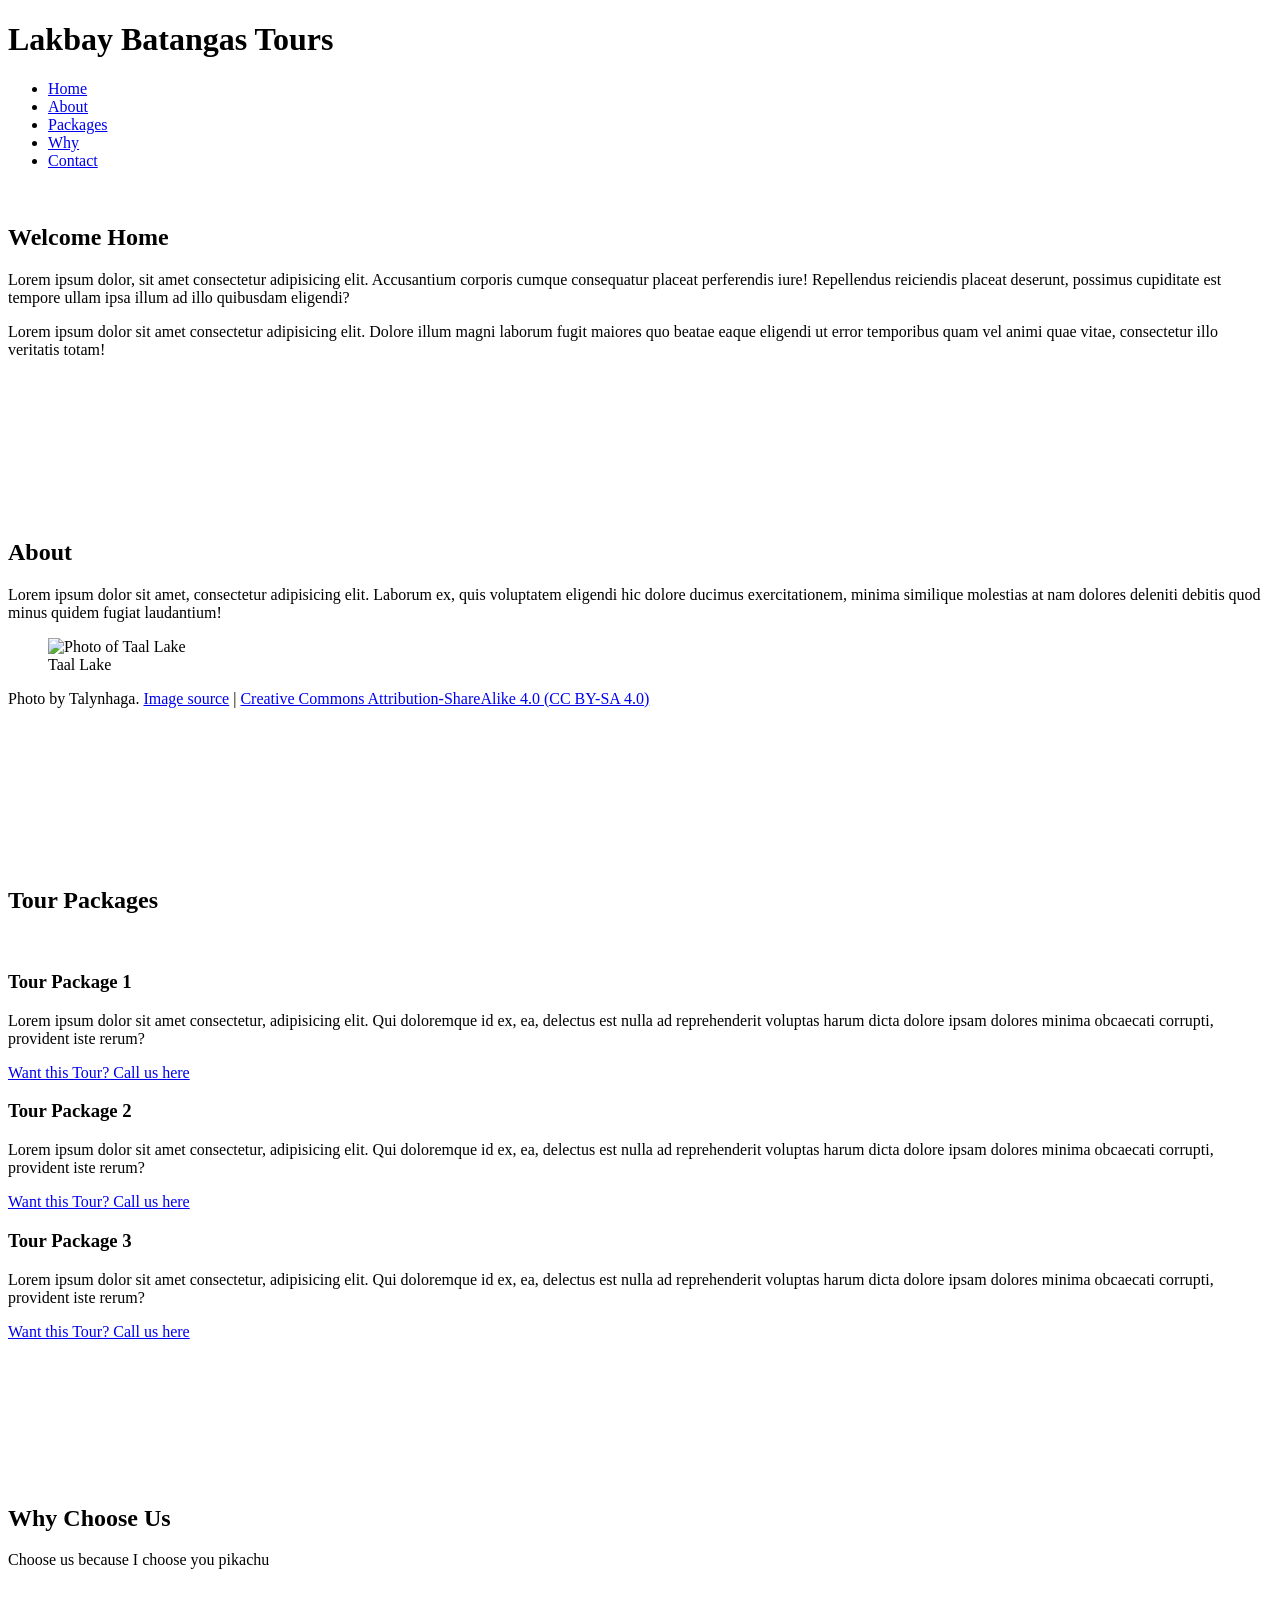
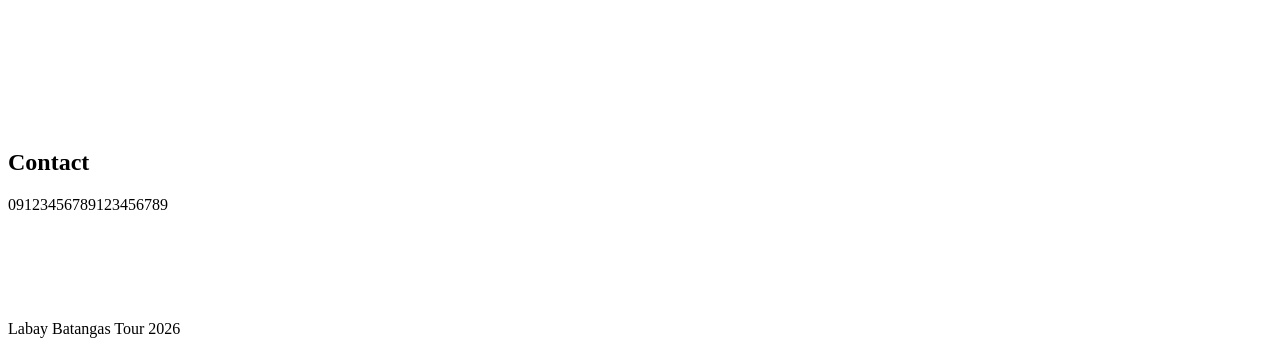
==== lakbaybatangasindex.html @ e758342a "Added line 39-45 built one meaningful about section" ====
<!DOCTYPE html>
<html>
    <head>
        <meta charset="UTF-8"
        <meta name="viewport" content="width=device-width, initial-scale=1.0">
        <title>Lakbay Batangas Tours</title>
    </head>
    <header>
        <h1>Lakbay Batangas Tours</h1>
        <nav aria-label="Main Navigation">
            <ul>
                <li><a href="#home">Home</a></li>
                <li><a href="#about">About</a></li>
                <li><a href="#packages">Packages</a></li>
                <li><a href="#why">Why</a></li>
                <li><a href="#contact">Contact</a></li>
            </ul>
        </nav>
    </header>
            <br>
    <body>
        <section id="home">
                <h2>Welcome Home</h2>
                    <p>Lorem ipsum dolor, sit amet consectetur adipisicing elit. Accusantium corporis cumque consequatur placeat perferendis iure! Repellendus reiciendis placeat deserunt, possimus cupiditate est tempore ullam ipsa illum ad illo quibusdam eligendi?</p>
                    <p>Lorem ipsum dolor sit amet consectetur adipisicing elit. Dolore illum magni laborum fugit maiores quo beatae eaque eligendi ut error temporibus quam vel animi quae vitae, consectetur illo veritatis totam!</p>
        </section>
            <br>
            <br>
            <br>
            <br>
            <br>
            <br>
            <br>
            <br>        
        <section id="about">
                <h2>About</h2>
                    <p>Lorem ipsum dolor sit amet, consectetur adipisicing elit. Laborum ex, quis voluptatem eligendi hic dolore ducimus exercitationem, minima similique molestias at nam dolores deleniti debitis quod minus quidem fugiat laudantium! </p>
                    <figure>
                    <img src="/home/etsi/kart-worksheet1/lakbay-batangas-tours/assets/images/taal-lake.jpg" alt="Photo of Taal Lake" width="360" height="275">
                     <figcaption>Taal Lake</figcaption>
                     </figure>
                    <p>Photo by Talynhaga.
                            <a href="https://commons.wikimedia.org/wiki/File:Taal_Lake.jpg">Image source</a> | <a href="https://creativecommons.org/licenses/by-sa/4.0/">Creative Commons Attribution-ShareAlike 4.0 (CC BY-SA 4.0)</a>
                    </p>
        </section>
            <br>
            <br>
            <br>
            <br>
            <br>
            <br>
            <br>
            <br>
        <section id="packages">
            <h2>Tour Packages</h2>
            <br>

                <h3>Tour Package 1</h3>
                    <p>Lorem ipsum dolor sit amet consectetur, adipisicing elit. Qui doloremque id ex, ea, delectus est nulla ad reprehenderit voluptas harum dicta dolore ipsam dolores minima obcaecati corrupti, provident iste rerum?</p>
                        <a href="#contact">Want this Tour? Call us here</a>
                <h3>Tour Package 2</h3>
                    <p>Lorem ipsum dolor sit amet consectetur, adipisicing elit. Qui doloremque id ex, ea, delectus est nulla ad reprehenderit voluptas harum dicta dolore ipsam dolores minima obcaecati corrupti, provident iste rerum?</p>
                        <a href="#contact">Want this Tour? Call us here</a>
                <h3>Tour Package 3</h3>
                    <p>Lorem ipsum dolor sit amet consectetur, adipisicing elit. Qui doloremque id ex, ea, delectus est nulla ad reprehenderit voluptas harum dicta dolore ipsam dolores minima obcaecati corrupti, provident iste rerum?</p>
                        <a href="#contact">Want this Tour? Call us here</a>
         </section>
            <br>
            <br>
            <br>
            <br>
            <br>
            <br>
            <br>
            <br>
        <section id="why">
                <h2>Why Choose Us</h2>
                    <p>Choose us because I choose you pikachu</p>
        </section>
            <br>
            <br>
            <br>
            <br>
            <br>
            <br>
            <br>
            <br>
        <section id="contact">
                <h2>Contact</h2>
                    <p>09123456789123456789</p>
        </section>

    </body>
            <br>
            <br>
            <br>
            <br>
            <br>
    <footer>Labay Batangas Tour 2026</footer>

</html>
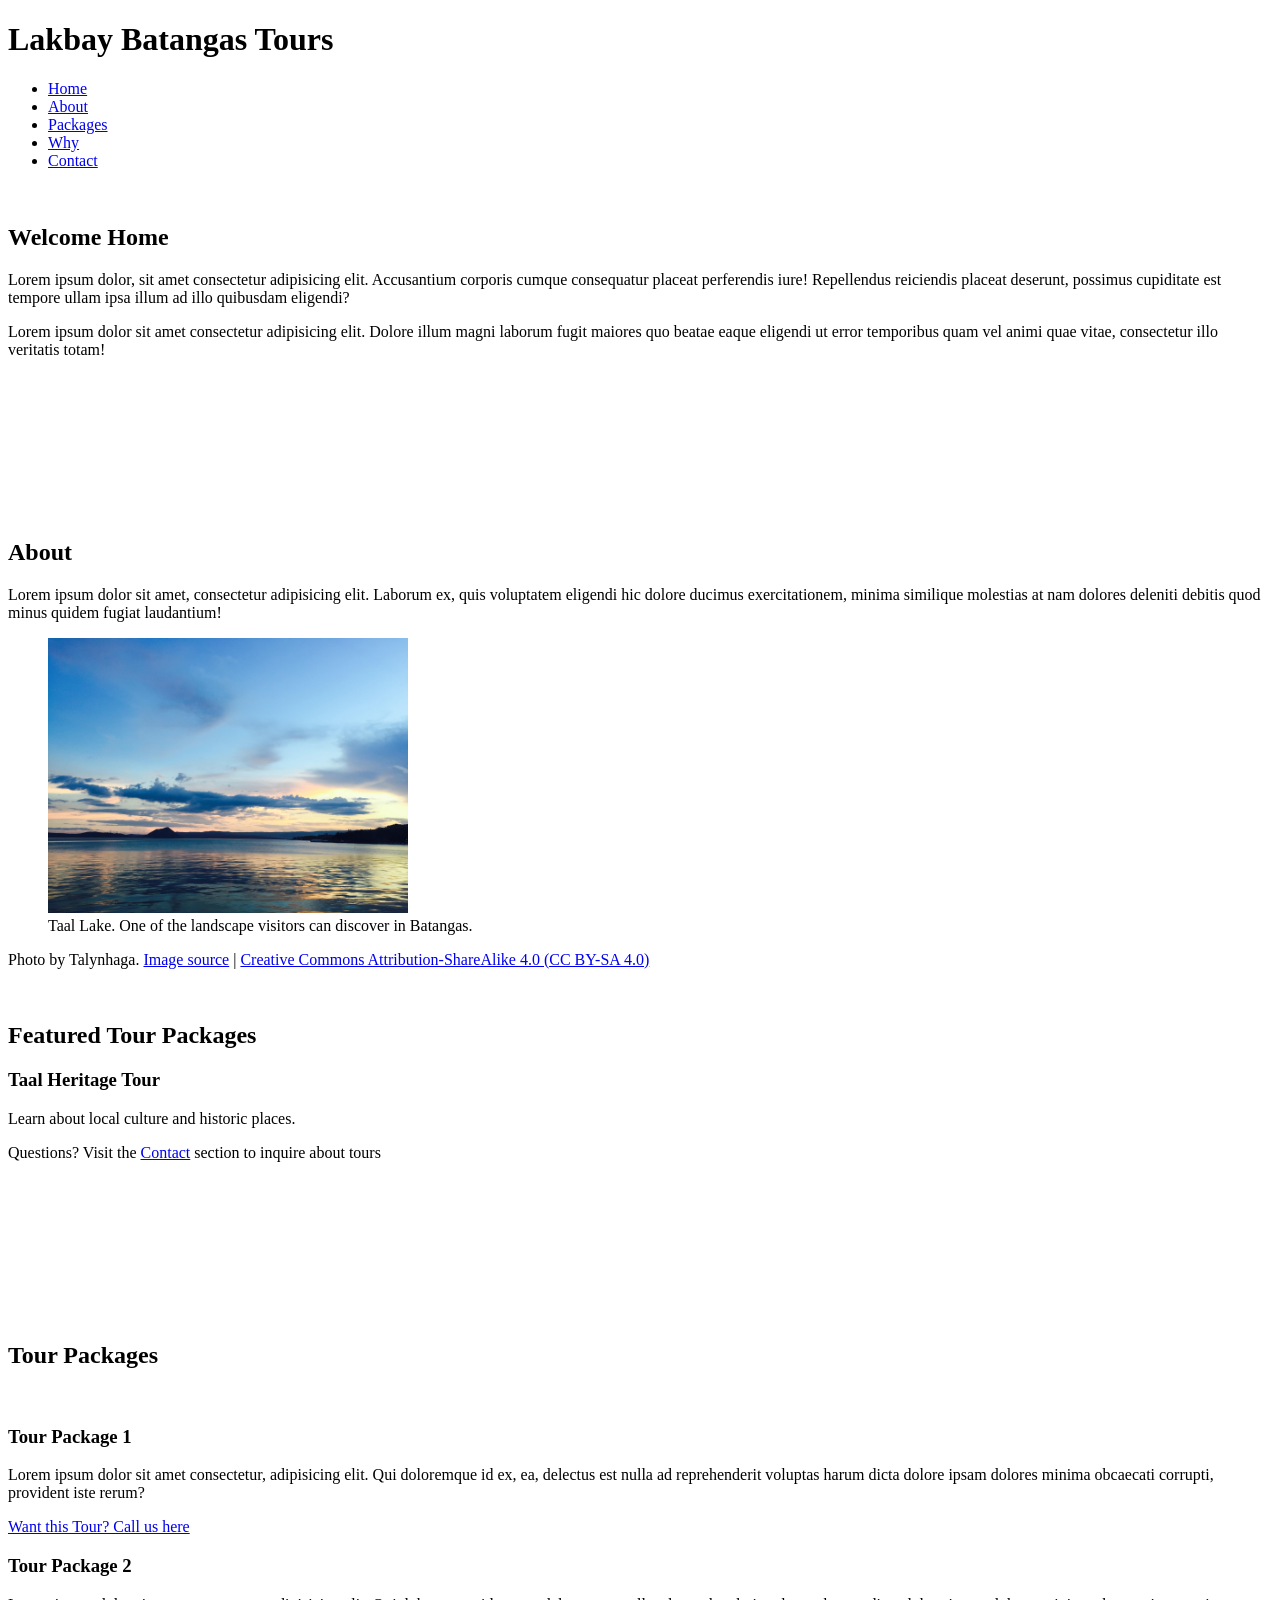
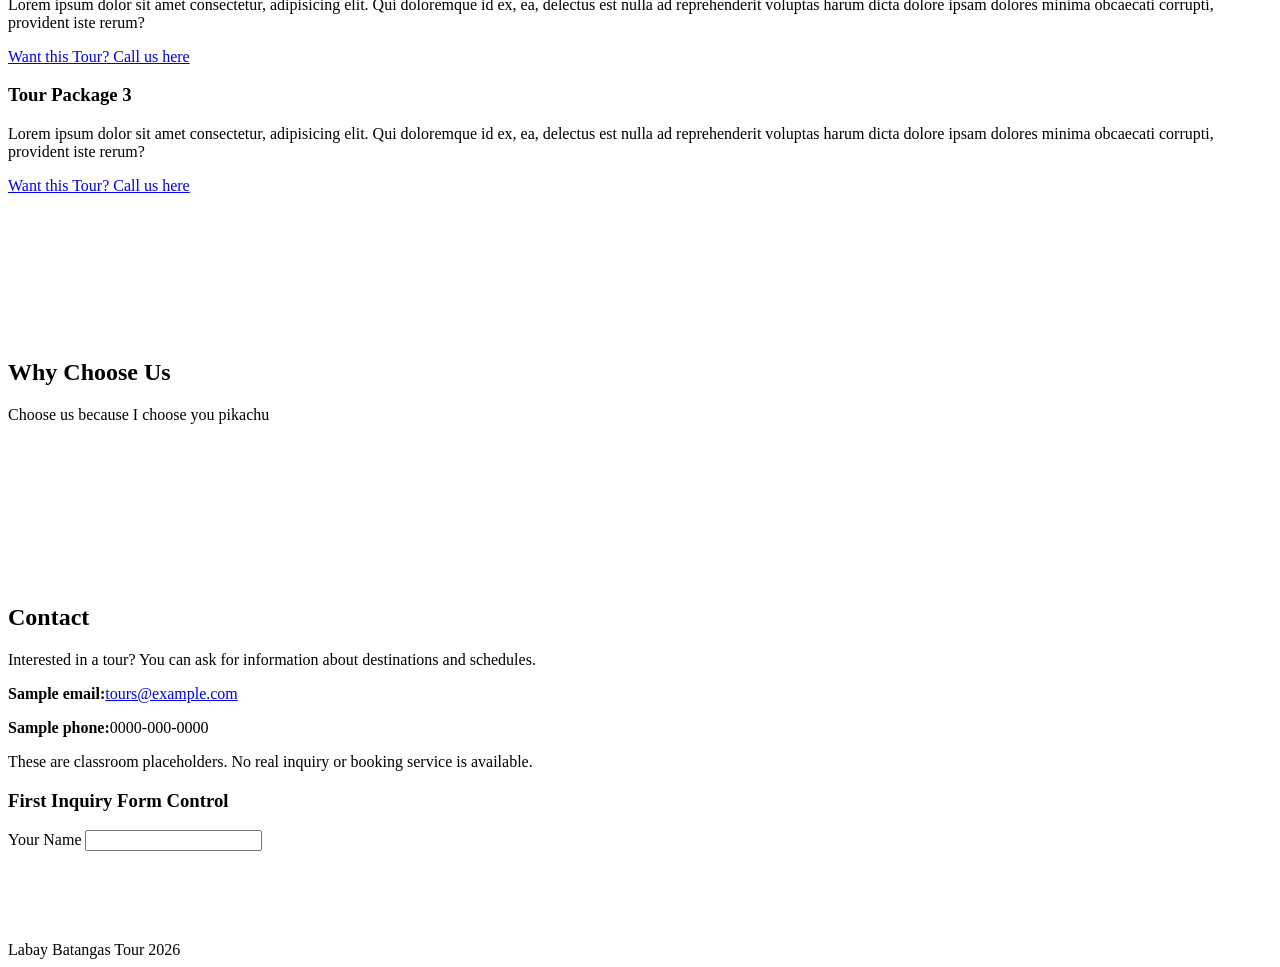
==== commit 27f24815: "One usable, labeled name field" ====
--- a/lakbaybatangasindex.html
+++ b/lakbaybatangasindex.html
@@ -37,12 +37,17 @@
                 <h2>About</h2>
                     <p>Lorem ipsum dolor sit amet, consectetur adipisicing elit. Laborum ex, quis voluptatem eligendi hic dolore ducimus exercitationem, minima similique molestias at nam dolores deleniti debitis quod minus quidem fugiat laudantium! </p>
                     <figure>
-                    <img src="/home/etsi/kart-worksheet1/lakbay-batangas-tours/assets/images/taal-lake.jpg" alt="Photo of Taal Lake" width="360" height="275">
-                     <figcaption>Taal Lake</figcaption>
+                    <img src="assets/images/taal-lake.jpg" alt="Photo of Taal Lake" width="360" height="275">
+                     <figcaption>Taal Lake. One of the landscape visitors can discover in Batangas.</figcaption>
                      </figure>
                     <p>Photo by Talynhaga.
                             <a href="https://commons.wikimedia.org/wiki/File:Taal_Lake.jpg">Image source</a> | <a href="https://creativecommons.org/licenses/by-sa/4.0/">Creative Commons Attribution-ShareAlike 4.0 (CC BY-SA 4.0)</a>
                     </p>
+            <br>
+                    <h2>Featured Tour Packages</h2>
+                    <h3>Taal Heritage Tour</h3>
+                    <p>Learn about local culture and historic places.</p>
+                    <p>Questions? Visit the <a href="#contact">Contact</a> section to inquire about tours</p>
         </section>
             <br>
             <br>
@@ -55,16 +60,21 @@
         <section id="packages">
             <h2>Tour Packages</h2>
             <br>
-
-                <h3>Tour Package 1</h3>
-                    <p>Lorem ipsum dolor sit amet consectetur, adipisicing elit. Qui doloremque id ex, ea, delectus est nulla ad reprehenderit voluptas harum dicta dolore ipsam dolores minima obcaecati corrupti, provident iste rerum?</p>
+                <article class="Tour Packages">
+                    <h3>Tour Package 1</h3>
+                        <p>Lorem ipsum dolor sit amet consectetur, adipisicing elit. Qui doloremque id ex, ea, delectus est nulla ad reprehenderit voluptas harum dicta dolore ipsam dolores minima obcaecati corrupti, provident iste rerum?</p>
                         <a href="#contact">Want this Tour? Call us here</a>
-                <h3>Tour Package 2</h3>
-                    <p>Lorem ipsum dolor sit amet consectetur, adipisicing elit. Qui doloremque id ex, ea, delectus est nulla ad reprehenderit voluptas harum dicta dolore ipsam dolores minima obcaecati corrupti, provident iste rerum?</p>
+                </article>
+                <article class="Tour Packages">
+                    <h3>Tour Package 2</h3>
+                        <p>Lorem ipsum dolor sit amet consectetur, adipisicing elit. Qui doloremque id ex, ea, delectus est nulla ad reprehenderit voluptas harum dicta dolore ipsam dolores minima obcaecati corrupti, provident iste rerum?</p>
                         <a href="#contact">Want this Tour? Call us here</a>
-                <h3>Tour Package 3</h3>
-                    <p>Lorem ipsum dolor sit amet consectetur, adipisicing elit. Qui doloremque id ex, ea, delectus est nulla ad reprehenderit voluptas harum dicta dolore ipsam dolores minima obcaecati corrupti, provident iste rerum?</p>
+                </article>
+                <article class="Tour Packages">
+                    <h3>Tour Package 3</h3>
+                        <p>Lorem ipsum dolor sit amet consectetur, adipisicing elit. Qui doloremque id ex, ea, delectus est nulla ad reprehenderit voluptas harum dicta dolore ipsam dolores minima obcaecati corrupti, provident iste rerum?</p>
                         <a href="#contact">Want this Tour? Call us here</a>
+                </article>
          </section>
             <br>
             <br>
@@ -88,7 +98,15 @@
             <br>
         <section id="contact">
                 <h2>Contact</h2>
-                    <p>09123456789123456789</p>
+                    <p> Interested in a tour? You can ask for information about destinations and schedules.</p>
+                    <p><strong>Sample email:</strong><a href="tours@example.com">tours@example.com</a></p>
+                    <p><strong>Sample phone:</strong>0000-000-0000</p>
+                    <p>These are classroom placeholders. No real inquiry or booking service is available.</p>
+                    <h3>First Inquiry Form Control</h3>
+                         <form action="#contact" method="get">
+                        <label for="vistor-name">Your Name</label>
+                        <input id="visitor-name" name="visitor_name" type="text">
+                    </form>
         </section>
 
     </body>
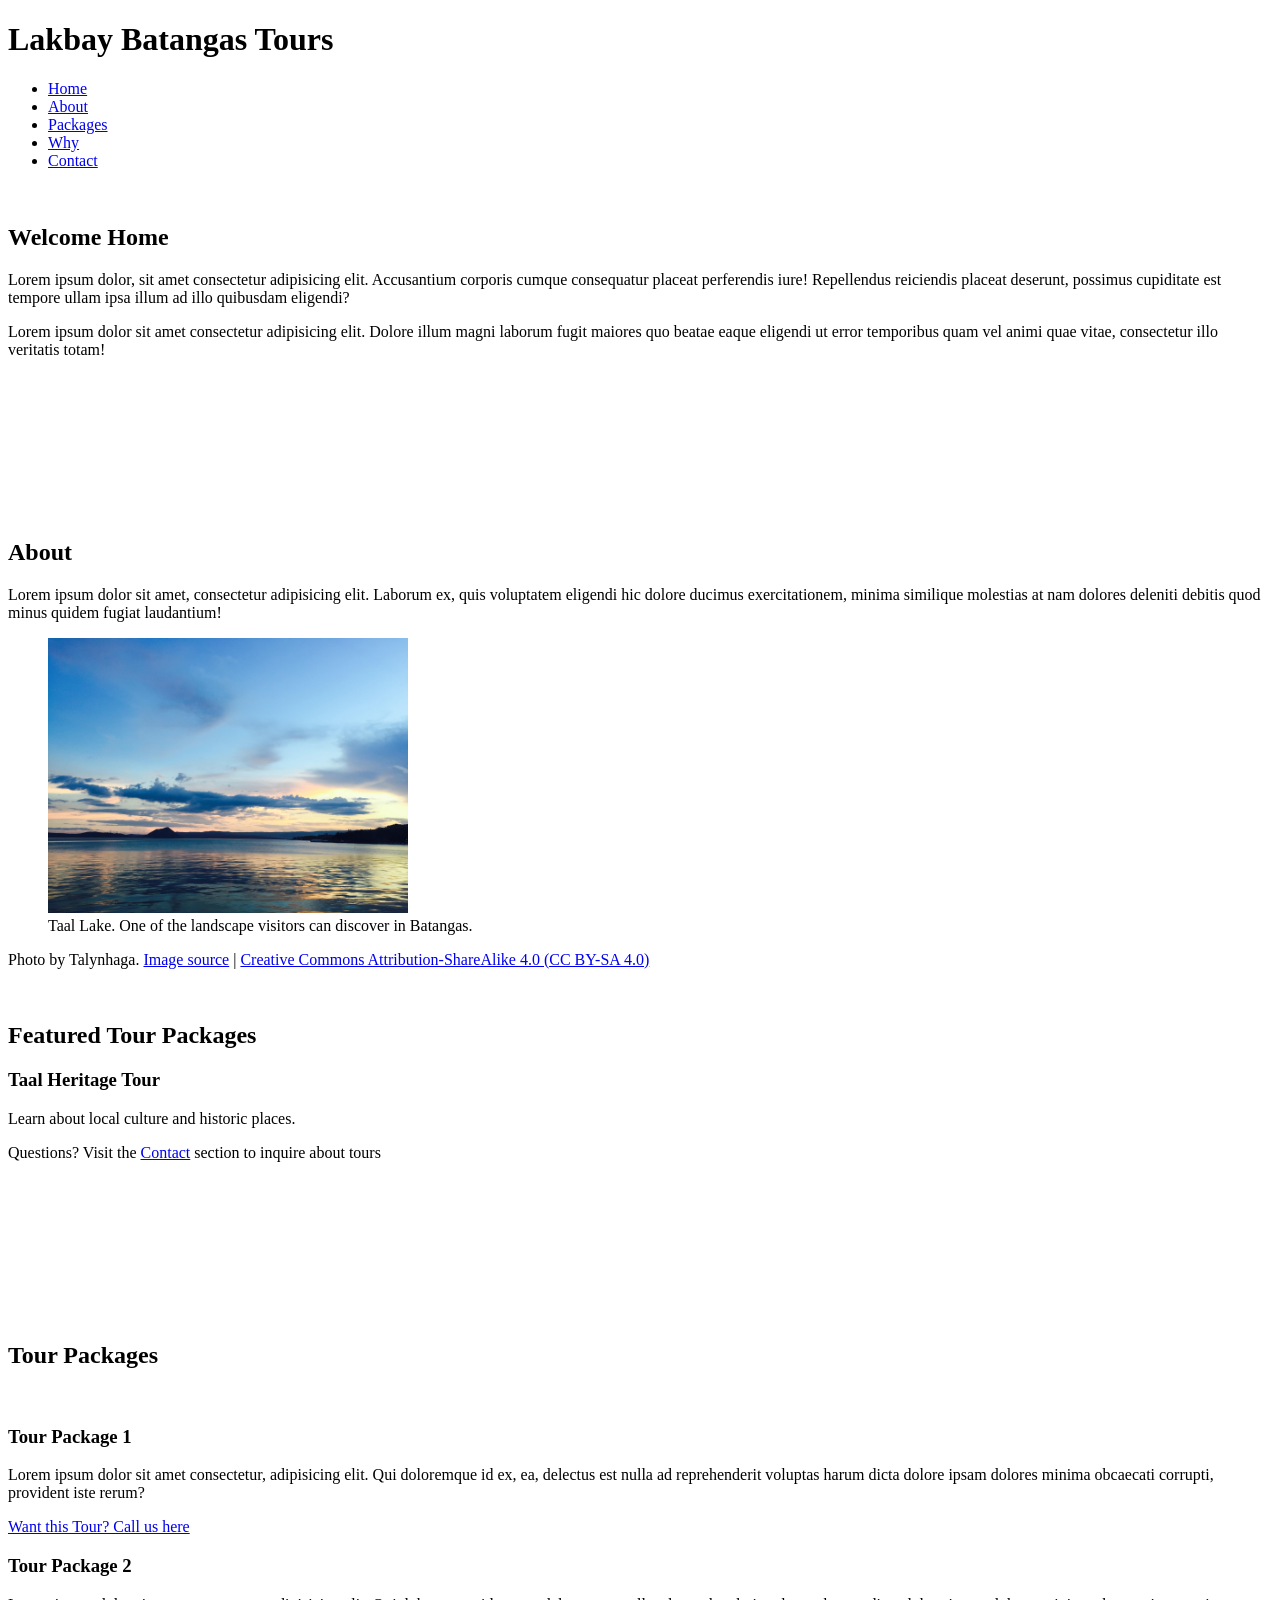
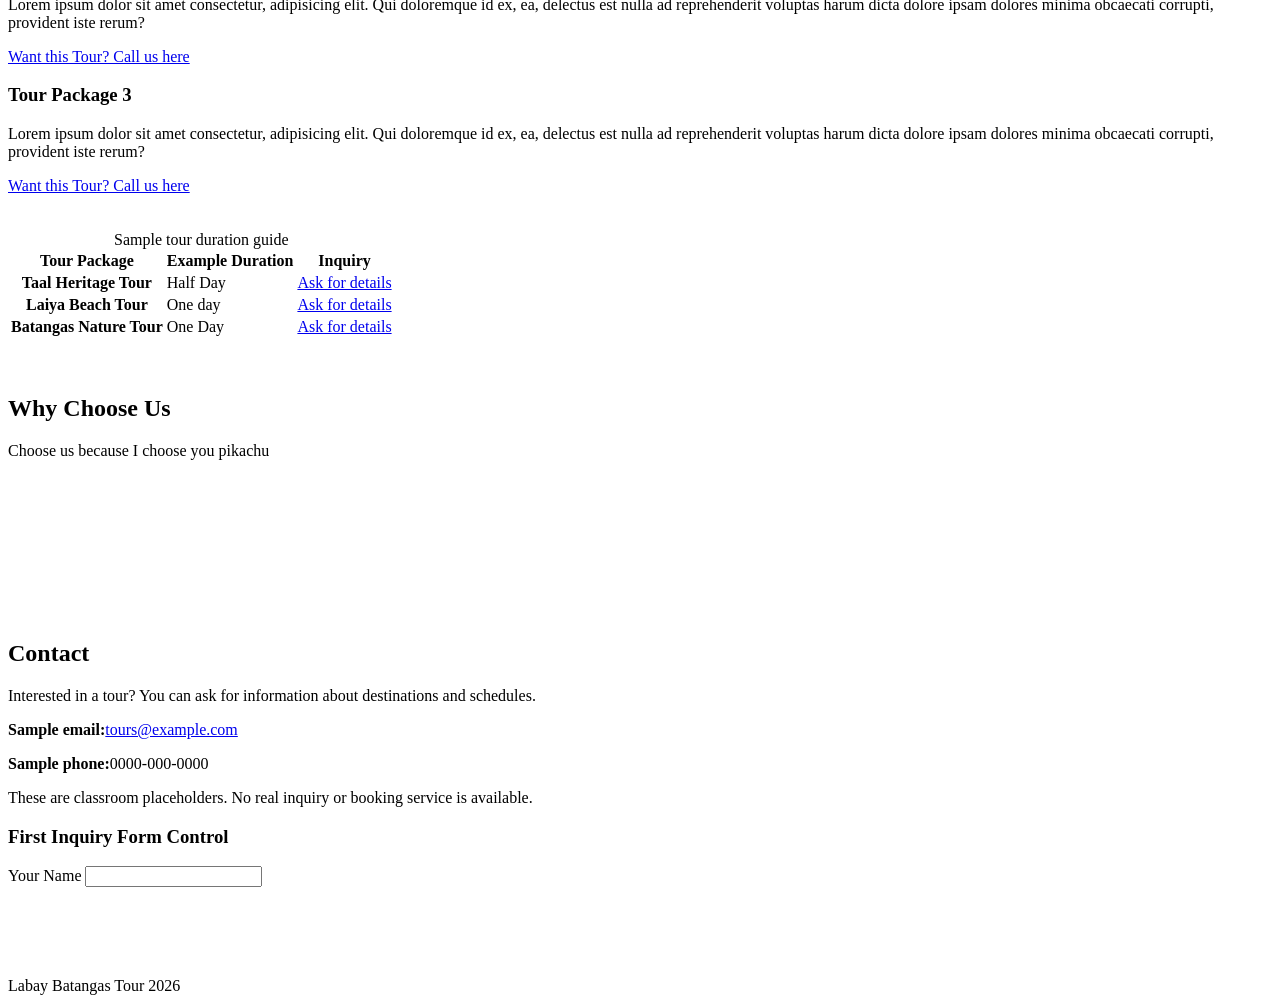
==== commit 6844c133: "Tour Comparison and made the links work" ====
--- a/lakbaybatangasindex.html
+++ b/lakbaybatangasindex.html
@@ -78,10 +78,29 @@
          </section>
             <br>
             <br>
-            <br>
-            <br>
-            <br>
-            <br>
+                <table>
+                    <caption>Sample tour duration guide</caption>
+                    <tr>
+                        <th scope="row">Tour Package</th>
+                        <th scope="row">Example Duration</th>
+                        <th scope="row">Inquiry</th>
+                    </tr>
+                    <tr>
+                        <th scope="col">Taal Heritage Tour</th>
+                        <td>Half Day</td>
+                        <td><a href="#contact">Ask for details</a></td>
+                    </tr>
+                    <tr>
+                        <th scope="col">Laiya Beach Tour</th>
+                        <td>One day</td>
+                        <td><a href="#contact">Ask for details</a></td>
+                    </tr>
+                    <tr>
+                        <th scope="col">Batangas Nature Tour</th>
+                        <td>One Day</td>
+                        <td><a href="#contact">Ask for details</a></td>
+                    </tr>
+                </table>
             <br>
             <br>
         <section id="why">
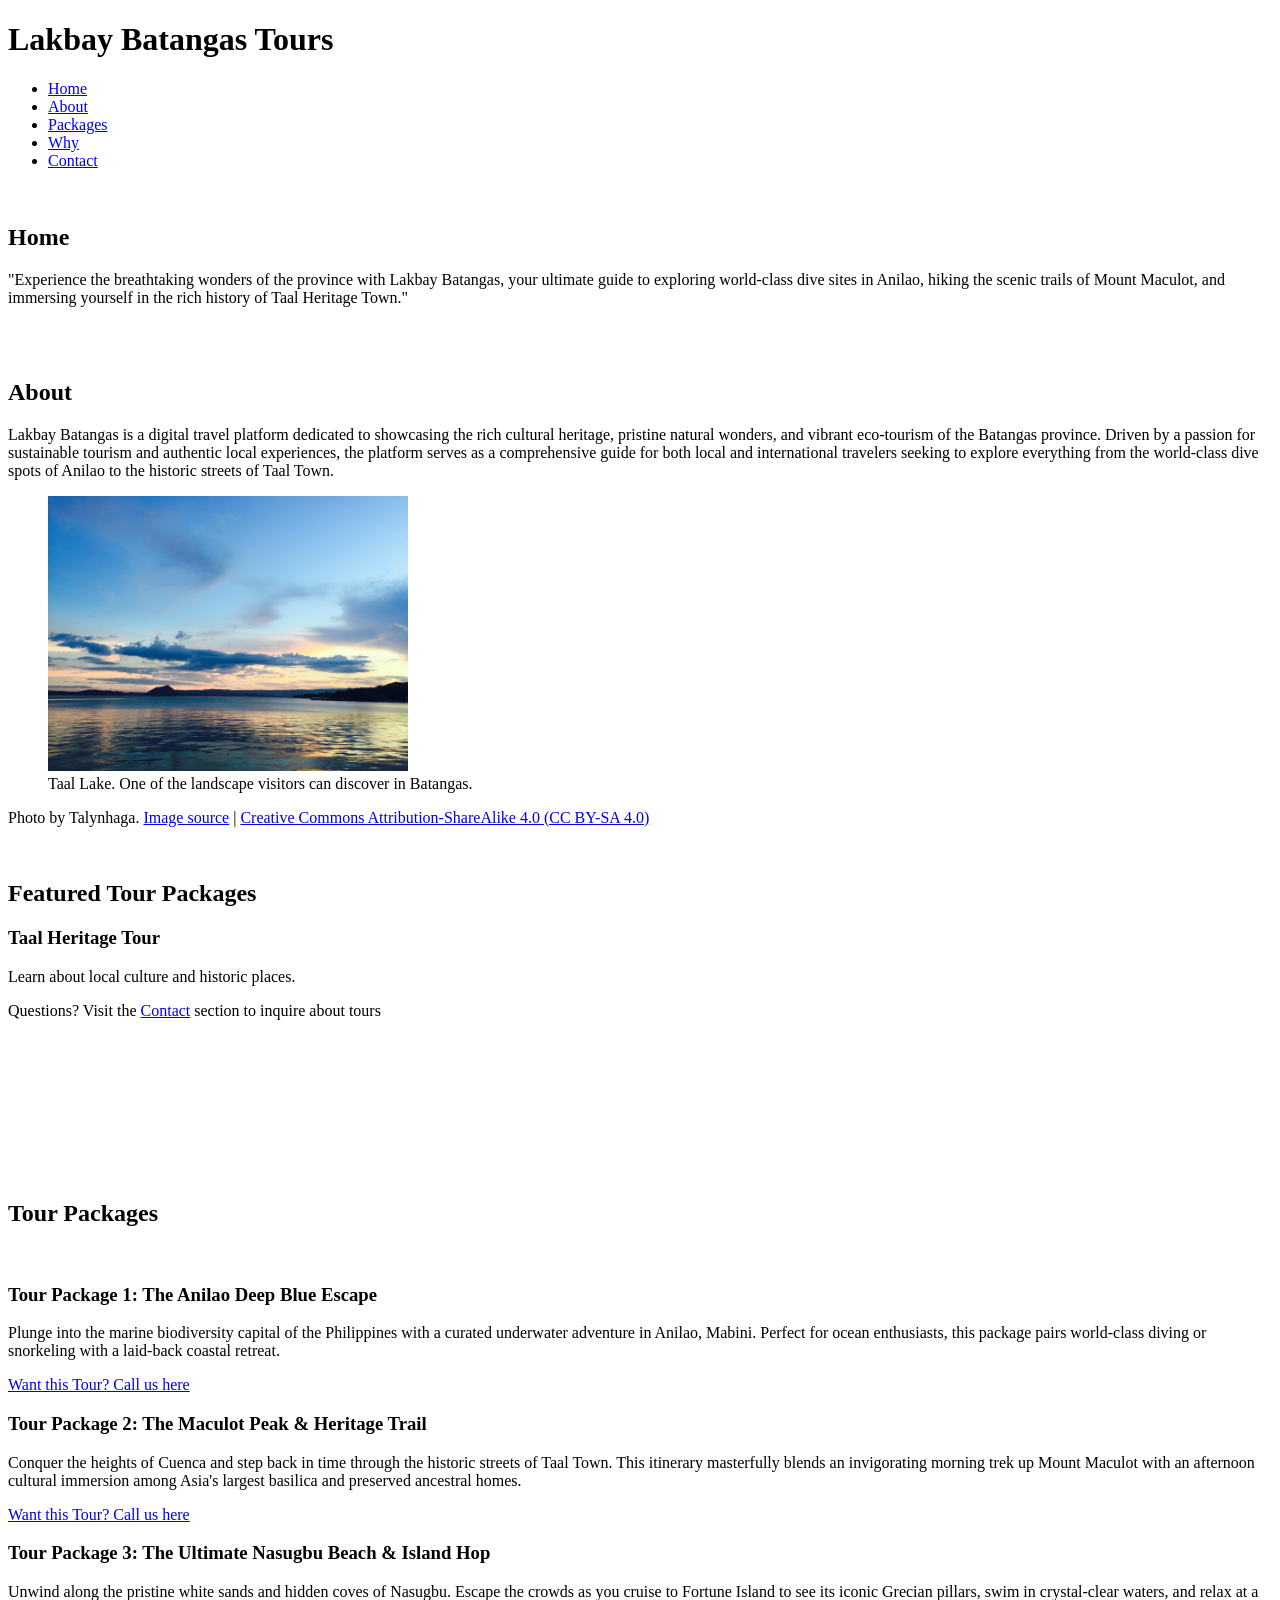
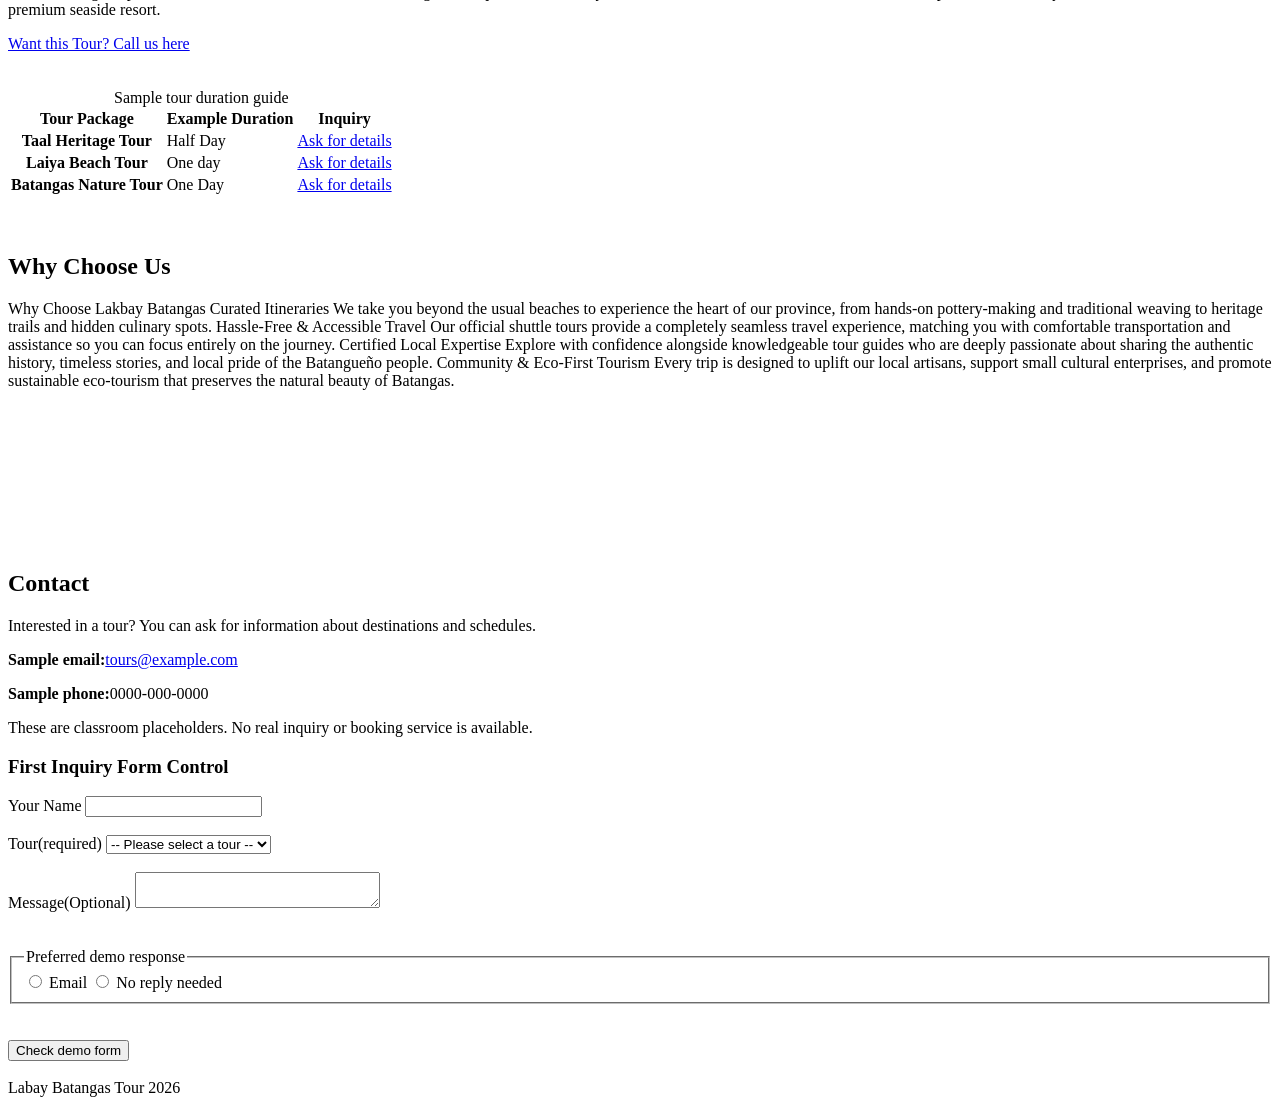
==== commit 85b807ba: "Added dropdown, textfield, radio type option and a button" ====
--- a/lakbaybatangasindex.html
+++ b/lakbaybatangasindex.html
@@ -21,25 +21,18 @@
             <br>
     <body>
         <section id="home">
-                <h2>Welcome Home</h2>
-                    <p>Lorem ipsum dolor, sit amet consectetur adipisicing elit. Accusantium corporis cumque consequatur placeat perferendis iure! Repellendus reiciendis placeat deserunt, possimus cupiditate est tempore ullam ipsa illum ad illo quibusdam eligendi?</p>
-                    <p>Lorem ipsum dolor sit amet consectetur adipisicing elit. Dolore illum magni laborum fugit maiores quo beatae eaque eligendi ut error temporibus quam vel animi quae vitae, consectetur illo veritatis totam!</p>
+                <h2>Home</h2>
+                <p>"Experience the breathtaking wonders of the province with Lakbay Batangas, your ultimate guide to exploring world-class dive sites in Anilao, hiking the scenic trails of Mount Maculot, and immersing yourself in the rich history of Taal Heritage Town."</p>        
         </section>
             <br>
-            <br>
-            <br>
-            <br>
-            <br>
-            <br>
-            <br>
-            <br>        
+            <br>      
         <section id="about">
                 <h2>About</h2>
-                    <p>Lorem ipsum dolor sit amet, consectetur adipisicing elit. Laborum ex, quis voluptatem eligendi hic dolore ducimus exercitationem, minima similique molestias at nam dolores deleniti debitis quod minus quidem fugiat laudantium! </p>
-                    <figure>
+                    <p>Lakbay Batangas is a digital travel platform dedicated to showcasing the rich cultural heritage, pristine natural wonders, and vibrant eco-tourism of the Batangas province. Driven by a passion for sustainable tourism and authentic local experiences, the platform serves as a comprehensive guide for both local and international travelers seeking to explore everything from the world-class dive spots of Anilao to the historic streets of Taal Town.</p>
+                <figure>
                     <img src="assets/images/taal-lake.jpg" alt="Photo of Taal Lake" width="360" height="275">
-                     <figcaption>Taal Lake. One of the landscape visitors can discover in Batangas.</figcaption>
-                     </figure>
+                            <figcaption>Taal Lake. One of the landscape visitors can discover in Batangas.</figcaption>
+               </figure>
                     <p>Photo by Talynhaga.
                             <a href="https://commons.wikimedia.org/wiki/File:Taal_Lake.jpg">Image source</a> | <a href="https://creativecommons.org/licenses/by-sa/4.0/">Creative Commons Attribution-ShareAlike 4.0 (CC BY-SA 4.0)</a>
                     </p>
@@ -61,19 +54,19 @@
             <h2>Tour Packages</h2>
             <br>
                 <article class="Tour Packages">
-                    <h3>Tour Package 1</h3>
-                        <p>Lorem ipsum dolor sit amet consectetur, adipisicing elit. Qui doloremque id ex, ea, delectus est nulla ad reprehenderit voluptas harum dicta dolore ipsam dolores minima obcaecati corrupti, provident iste rerum?</p>
-                        <a href="#contact">Want this Tour? Call us here</a>
+                    <h3>Tour Package 1: The Anilao Deep Blue Escape</h3>
+                        <p>Plunge into the marine biodiversity capital of the Philippines with a curated underwater adventure in Anilao, Mabini. Perfect for ocean enthusiasts, this package pairs world-class diving or snorkeling with a laid-back coastal retreat.</p>
+                    <a href="#contact">Want this Tour? Call us here</a>
                 </article>
                 <article class="Tour Packages">
-                    <h3>Tour Package 2</h3>
-                        <p>Lorem ipsum dolor sit amet consectetur, adipisicing elit. Qui doloremque id ex, ea, delectus est nulla ad reprehenderit voluptas harum dicta dolore ipsam dolores minima obcaecati corrupti, provident iste rerum?</p>
-                        <a href="#contact">Want this Tour? Call us here</a>
+                    <h3>Tour Package 2: The Maculot Peak & Heritage Trail</h3>
+                        <p>Conquer the heights of Cuenca and step back in time through the historic streets of Taal Town. This itinerary masterfully blends an invigorating morning trek up Mount Maculot with an afternoon cultural immersion among Asia's largest basilica and preserved ancestral homes.</p>
+                    <a href="#contact">Want this Tour? Call us here</a>
                 </article>
                 <article class="Tour Packages">
-                    <h3>Tour Package 3</h3>
-                        <p>Lorem ipsum dolor sit amet consectetur, adipisicing elit. Qui doloremque id ex, ea, delectus est nulla ad reprehenderit voluptas harum dicta dolore ipsam dolores minima obcaecati corrupti, provident iste rerum?</p>
-                        <a href="#contact">Want this Tour? Call us here</a>
+                    <h3>Tour Package 3: The Ultimate Nasugbu Beach & Island Hop</h3>
+                        <p>Unwind along the pristine white sands and hidden coves of Nasugbu. Escape the crowds as you cruise to Fortune Island to see its iconic Grecian pillars, swim in crystal-clear waters, and relax at a premium seaside resort.</p>
+                    <a href="#contact">Want this Tour? Call us here</a>
                 </article>
          </section>
             <br>
@@ -105,7 +98,15 @@
             <br>
         <section id="why">
                 <h2>Why Choose Us</h2>
-                    <p>Choose us because I choose you pikachu</p>
+                    <p>Why Choose Lakbay Batangas
+Curated Itineraries
+We take you beyond the usual beaches to experience the heart of our province, from hands-on pottery-making and traditional weaving to heritage trails and hidden culinary spots.
+Hassle-Free & Accessible Travel
+Our official shuttle tours provide a completely seamless travel experience, matching you with comfortable transportation and assistance so you can focus entirely on the journey.
+Certified Local Expertise
+Explore with confidence alongside knowledgeable tour guides who are deeply passionate about sharing the authentic history, timeless stories, and local pride of the Batangueño people.
+Community & Eco-First Tourism
+Every trip is designed to uplift our local artisans, support small cultural enterprises, and promote sustainable eco-tourism that preserves the natural beauty of Batangas.</p>
         </section>
             <br>
             <br>
@@ -122,18 +123,48 @@
                     <p><strong>Sample phone:</strong>0000-000-0000</p>
                     <p>These are classroom placeholders. No real inquiry or booking service is available.</p>
                     <h3>First Inquiry Form Control</h3>
-                         <form action="#contact" method="get">
-                        <label for="vistor-name">Your Name</label>
-                        <input id="visitor-name" name="visitor_name" type="text">
+
+                    <form action="#contact" method="get">
+                        <label for="visitor-name">Your Name</label>
+                         <input id="visitor-name" name="visitor_name" type="text">
                     </form>
+            <br>
+
+                    <label for="tour(required)">Tour(required)</label>
+                    <select id="tour(required)" name="fruit" required>
+                            <option value="">-- Please select a tour --</option>
+                            <option value="Taal Heritage Tour">Taal Heritage Tour</option>
+                            <option value="Laiya Beach Tour">Laiya Beach Tour</option>
+                            <option value="Batangas Nature Tour">Batangas Nature Tour</option>
+                    </select>
+            <br>
+            <br>
+                    <label for="message(optional)">Message(Optional)</label>
+                    <textarea id="message(optional)" name="message" row="3" cols="28"></textarea>
+                    
+            <br>
+            <br>
+            <br>        
+                    <form>
+                        <fieldset>
+                        <legend>Preferred demo response</legend>
+                        
+                            <input type="radio" id="email" value="email">
+                            <label for="email">Email</label>
+
+                            <input type="radio" id="noreply" value="noreply">
+                            <label for="noreply">No reply needed</label>
+                        </fieldtext>
+                    </form>
+                   
         </section>
-
+            <br>
+            <br>
+                     <button>Check demo form</button>
     </body>
             <br>
             <br>
-            <br>
-            <br>
-            <br>
+            
     <footer>Labay Batangas Tour 2026</footer>
 
 </html>
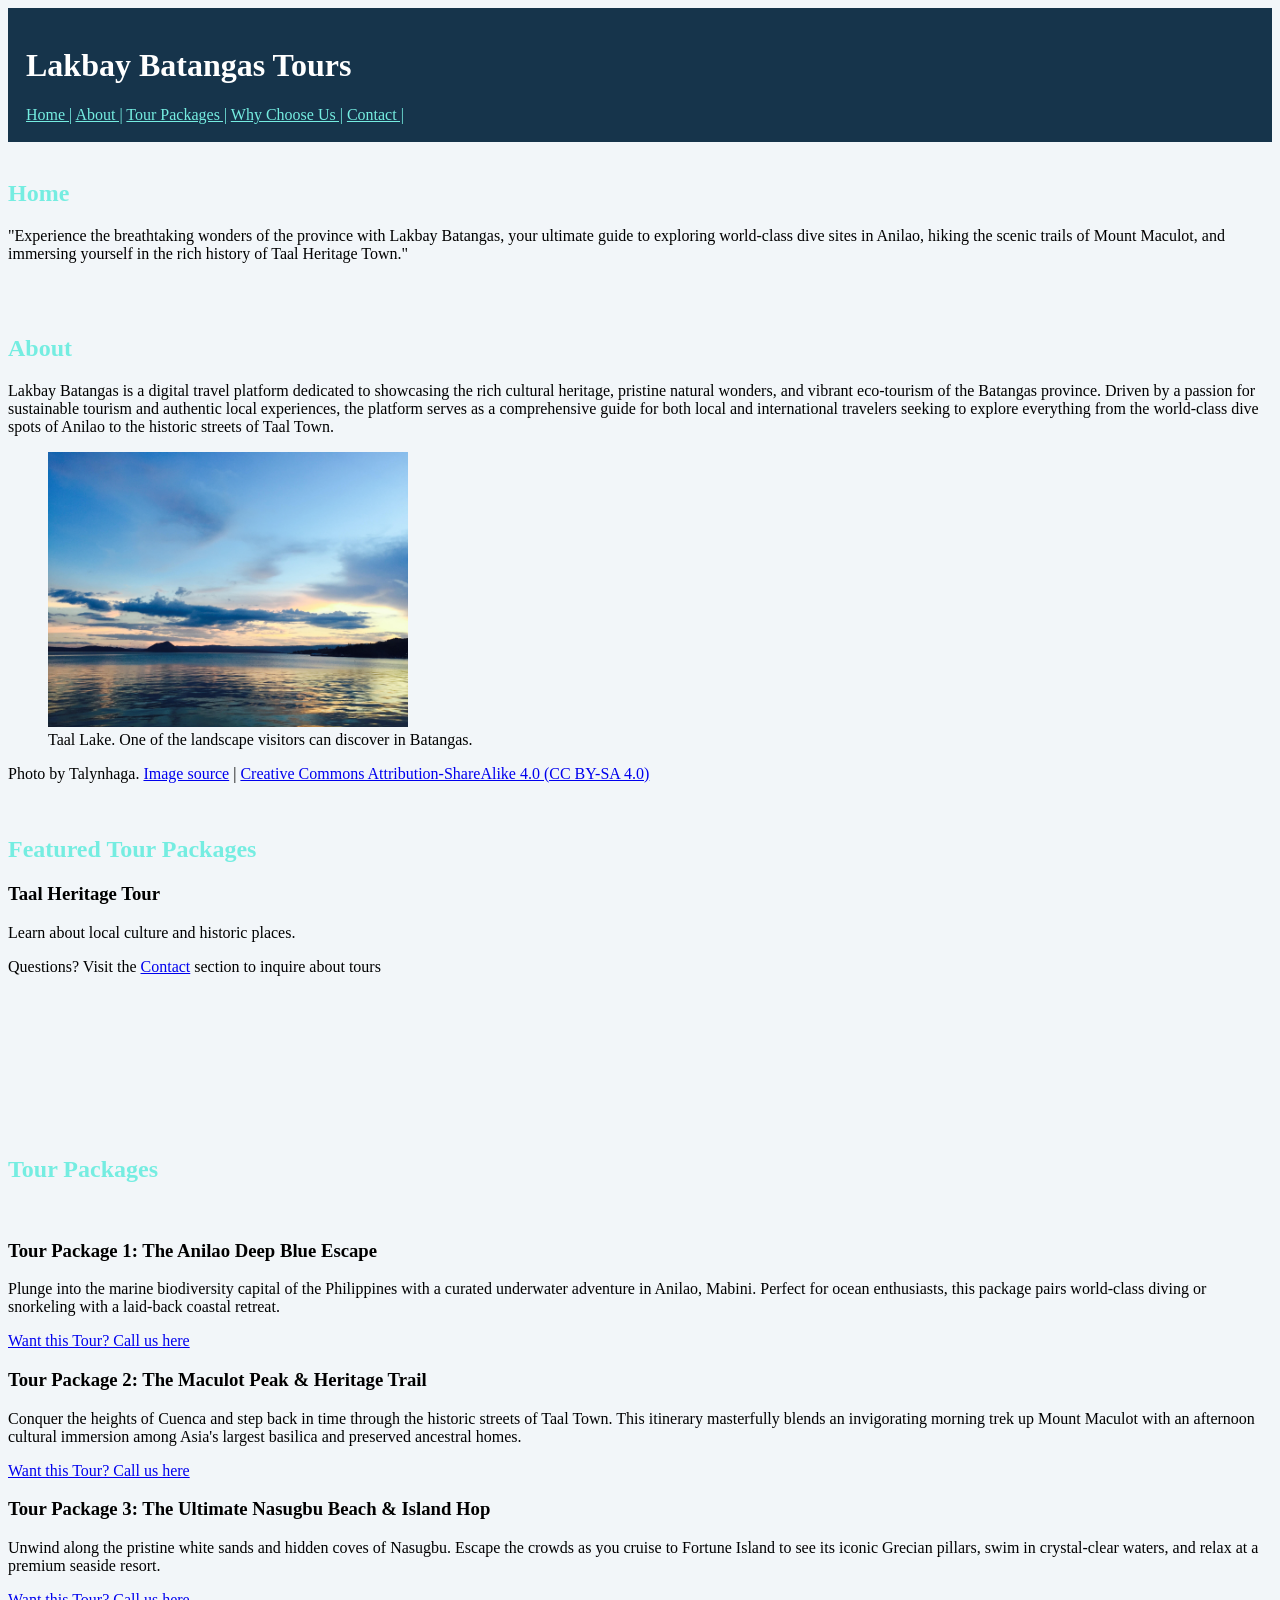
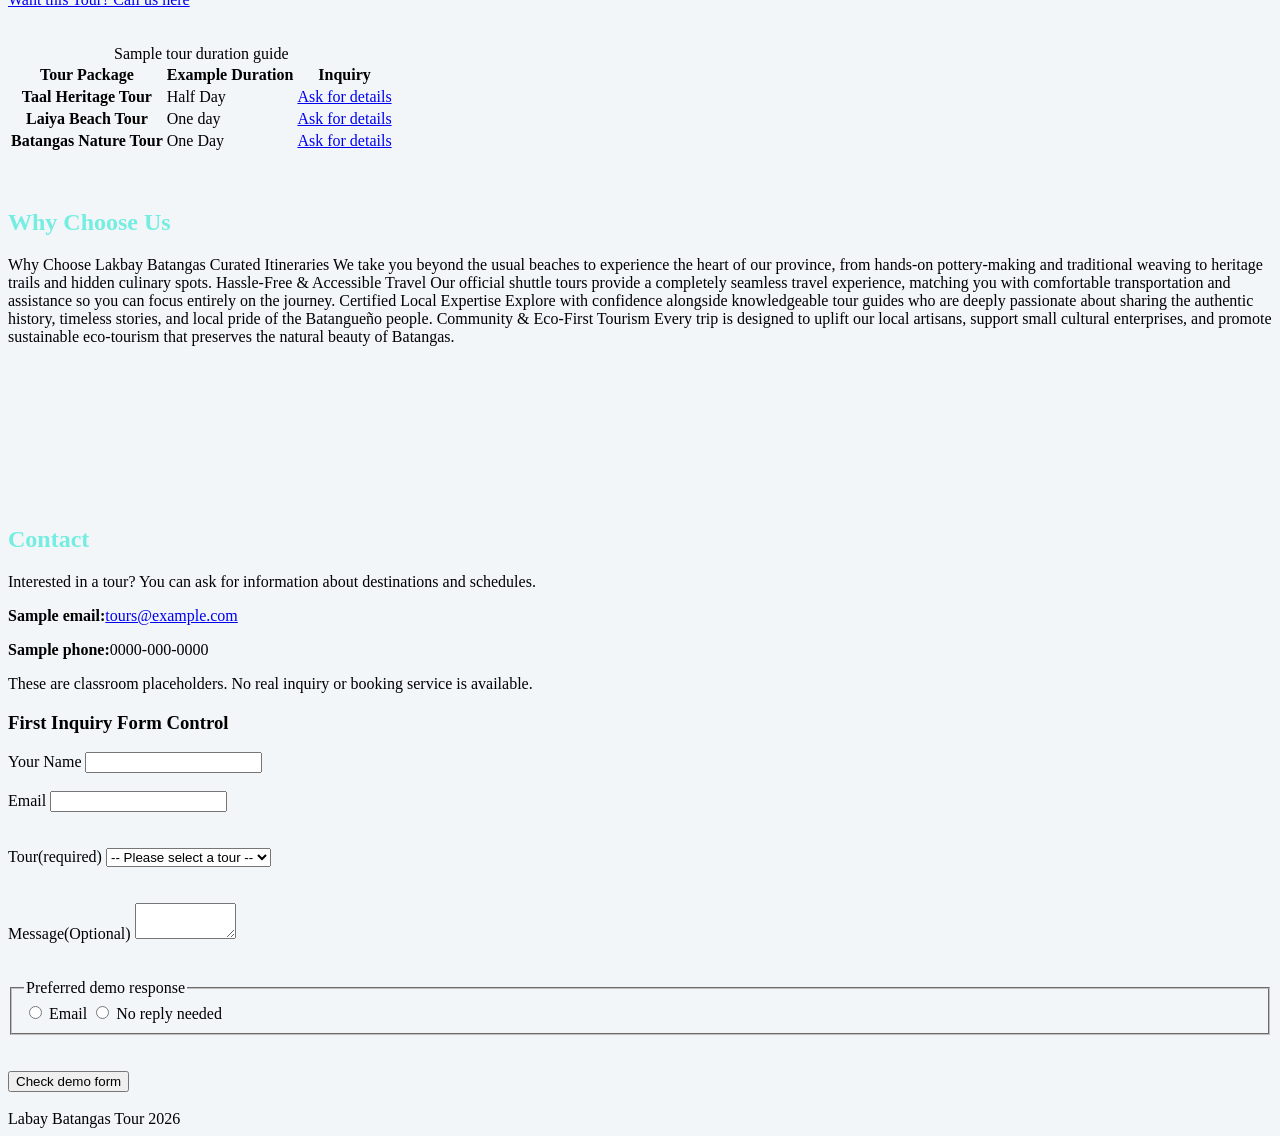
==== commit f77da22d: "Add and connect external stylesheet and matched the reference appearance" ====
--- a/lakbaybatangasindex.html
+++ b/lakbaybatangasindex.html
@@ -9,14 +9,15 @@
     <header>
         <h1>Lakbay Batangas Tours</h1>
         <nav aria-label="Main Navigation">
-            <ul>
-                <li><a href="#home">Home</a></li>
-                <li><a href="#about">About</a></li>
-                <li><a href="#packages">Packages</a></li>
-                <li><a href="#why">Why</a></li>
-                <li><a href="#contact">Contact</a></li>
-            </ul>
+            
+                <a href="#home">Home |</a>
+               <a href="#about">About |</a>
+               <a href="#packages">Tour Packages |</a>
+                <a href="#why">Why Choose Us |</a>
+                <a href="#contact">Contact |</a>
+            
         </nav>
+        <link rel="stylesheet" href="css/style.css">
     </header>
             <br>
     <body>
@@ -126,12 +127,16 @@
 
                     <form action="#contact" method="get">
                         <label for="visitor-name">Your Name</label>
-                         <input id="visitor-name" name="visitor_name" type="text">
-                    </form>
+                         <input id="visitor-name" name="visitor_name" type="text" required>
+            <br>     
             <br>
-
+                        <label for="email">Email</label>
+                         <input id="email" name="visitor_email" type="email" required>
+            <br>
+            <br>
+            <br>
                     <label for="tour(required)">Tour(required)</label>
-                    <select id="tour(required)" name="fruit" required>
+                    <select id="tour(required)" name="tour" required>
                             <option value="">-- Please select a tour --</option>
                             <option value="Taal Heritage Tour">Taal Heritage Tour</option>
                             <option value="Laiya Beach Tour">Laiya Beach Tour</option>
@@ -139,28 +144,31 @@
                     </select>
             <br>
             <br>
+            <br>
                     <label for="message(optional)">Message(Optional)</label>
-                    <textarea id="message(optional)" name="message" row="3" cols="28"></textarea>
+                    <textarea id="message(optional)" name="message" row="50" cols="10"></textarea>
                     
             <br>
             <br>
             <br>        
-                    <form>
+                    
                         <fieldset>
                         <legend>Preferred demo response</legend>
                         
-                            <input type="radio" id="email" value="email">
+                            <input type="radio" id="email" name="options" value="option1" required>
                             <label for="email">Email</label>
 
-                            <input type="radio" id="noreply" value="noreply">
+                            <input type="radio" id="noreply" name="options" value="option2">
                             <label for="noreply">No reply needed</label>
-                        </fieldtext>
-                    </form>
+                       
+                        </fieldset>
+                    
                    
         </section>
             <br>
             <br>
-                     <button>Check demo form</button>
+                     <button type="submit">Check demo form</button>
+                     </form>
     </body>
             <br>
             <br>
--- a/css/style.css
+++ b/css/style.css
@@ -0,0 +1,17 @@
+header{
+    background-color: #16344b;
+    padding: 18px;
+    color: #ffffff;
+}
+
+nav a{
+    color: #75ede1;
+}
+
+h2{
+    color:#75ede1
+}
+
+body{
+    background-color: #f2f6f9;
+}
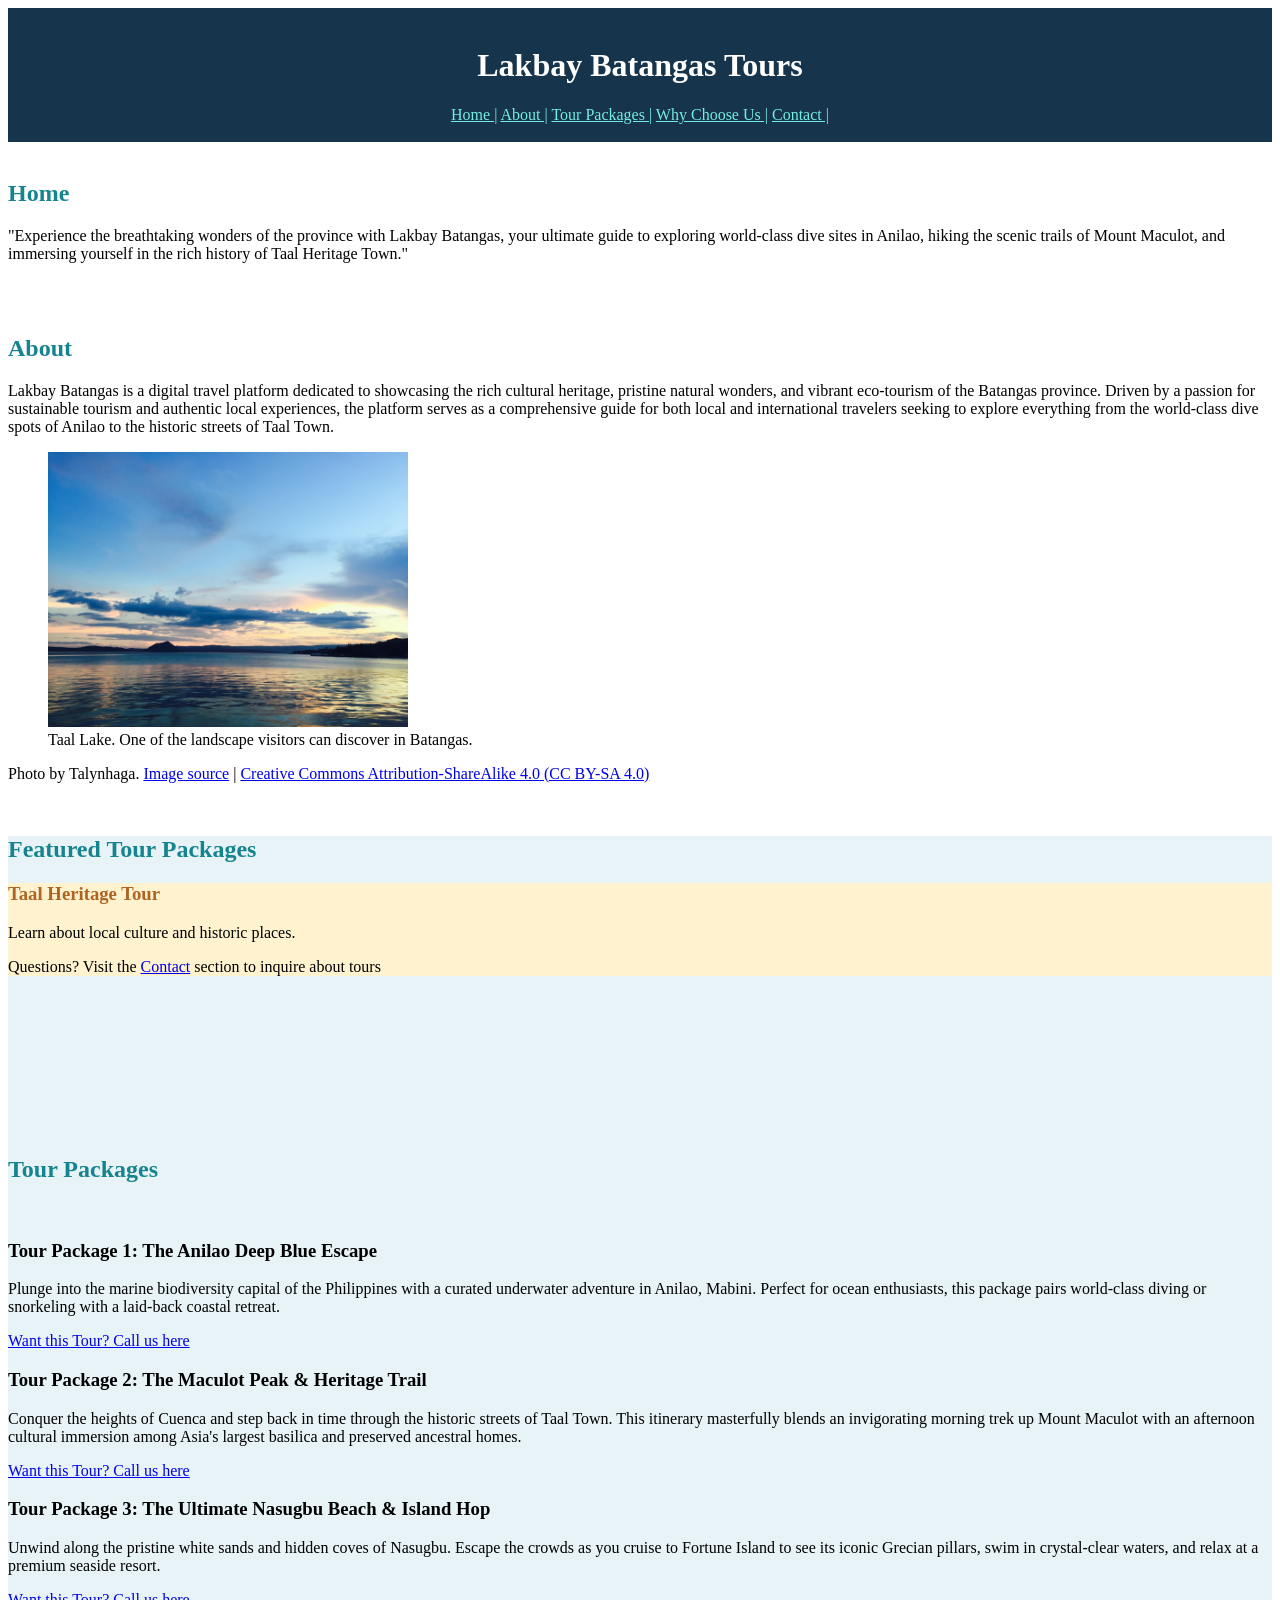
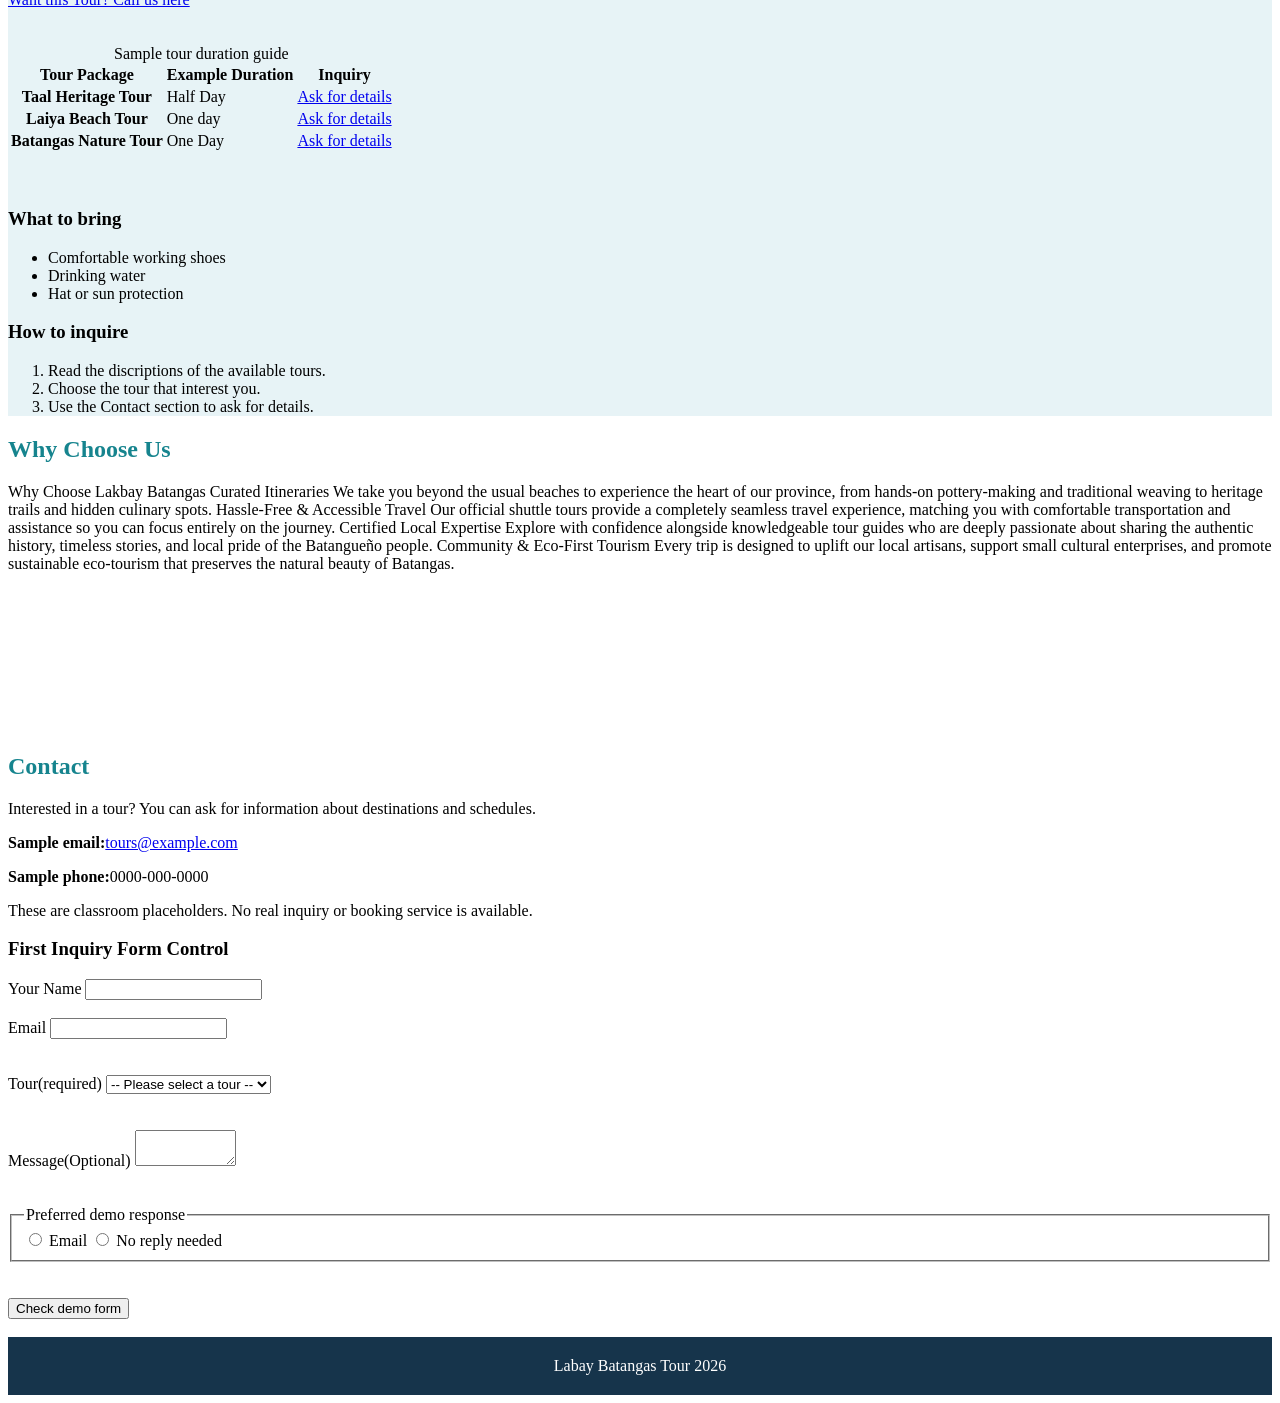
==== commit ddde70d3: "Used selectors that target different content, demonstrate color inheritance and showed the cascade w" ====
--- a/lakbaybatangasindex.html
+++ b/lakbaybatangasindex.html
@@ -38,11 +38,16 @@
                             <a href="https://commons.wikimedia.org/wiki/File:Taal_Lake.jpg">Image source</a> | <a href="https://creativecommons.org/licenses/by-sa/4.0/">Creative Commons Attribution-ShareAlike 4.0 (CC BY-SA 4.0)</a>
                     </p>
             <br>
+         <section id="packages">
+                
                     <h2>Featured Tour Packages</h2>
+                <section class="Taal">
                     <h3>Taal Heritage Tour</h3>
                     <p>Learn about local culture and historic places.</p>
                     <p>Questions? Visit the <a href="#contact">Contact</a> section to inquire about tours</p>
-        </section>
+                </section>
+            
+        
             <br>
             <br>
             <br>
@@ -51,25 +56,25 @@
             <br>
             <br>
             <br>
-        <section id="packages">
+       
             <h2>Tour Packages</h2>
             <br>
-                <article class="Tour Packages">
+                <article class="TourPackages">
                     <h3>Tour Package 1: The Anilao Deep Blue Escape</h3>
                         <p>Plunge into the marine biodiversity capital of the Philippines with a curated underwater adventure in Anilao, Mabini. Perfect for ocean enthusiasts, this package pairs world-class diving or snorkeling with a laid-back coastal retreat.</p>
                     <a href="#contact">Want this Tour? Call us here</a>
                 </article>
-                <article class="Tour Packages">
+                <article class="TourPackages">
                     <h3>Tour Package 2: The Maculot Peak & Heritage Trail</h3>
                         <p>Conquer the heights of Cuenca and step back in time through the historic streets of Taal Town. This itinerary masterfully blends an invigorating morning trek up Mount Maculot with an afternoon cultural immersion among Asia's largest basilica and preserved ancestral homes.</p>
                     <a href="#contact">Want this Tour? Call us here</a>
                 </article>
-                <article class="Tour Packages">
+                <article class="TourPackages">
                     <h3>Tour Package 3: The Ultimate Nasugbu Beach & Island Hop</h3>
                         <p>Unwind along the pristine white sands and hidden coves of Nasugbu. Escape the crowds as you cruise to Fortune Island to see its iconic Grecian pillars, swim in crystal-clear waters, and relax at a premium seaside resort.</p>
                     <a href="#contact">Want this Tour? Call us here</a>
                 </article>
-         </section>
+         
             <br>
             <br>
                 <table>
@@ -97,6 +102,20 @@
                 </table>
             <br>
             <br>
+
+            <h3>What to bring</h3>
+            <ul>
+                <li>Comfortable working shoes</li>
+                <li>Drinking water</li>
+                <li>Hat or sun protection</li>
+            </ul>
+            <h3>How to inquire</h3>
+            <ol>
+                <li>Read the discriptions of the available tours.</li>
+                <li>Choose the tour that interest you.</li>
+                <li>Use the Contact section to ask for details.</li>
+            </ol>
+            </section>
         <section id="why">
                 <h2>Why Choose Us</h2>
                     <p>Why Choose Lakbay Batangas
--- a/css/style.css
+++ b/css/style.css
@@ -2,6 +2,7 @@
     background-color: #16344b;
     padding: 18px;
     color: #ffffff;
+    text-align: center;
 }
 
 nav a{
@@ -9,9 +10,23 @@
 }
 
 h2{
-    color:#75ede1
+    color:#16848e
+}
+footer{
+     background-color: #16344b;
+     color: #ffffff;
+     text-align: center;
+     padding: 20px;
 }
 
-body{
-    background-color: #f2f6f9;
-}+#packages{
+    background-color: #e7f3f6;
+}
+
+.Taal{
+    background-color: #fff2cf;
+}
+
+.Taal h3{
+    color:#ae6523;
+}
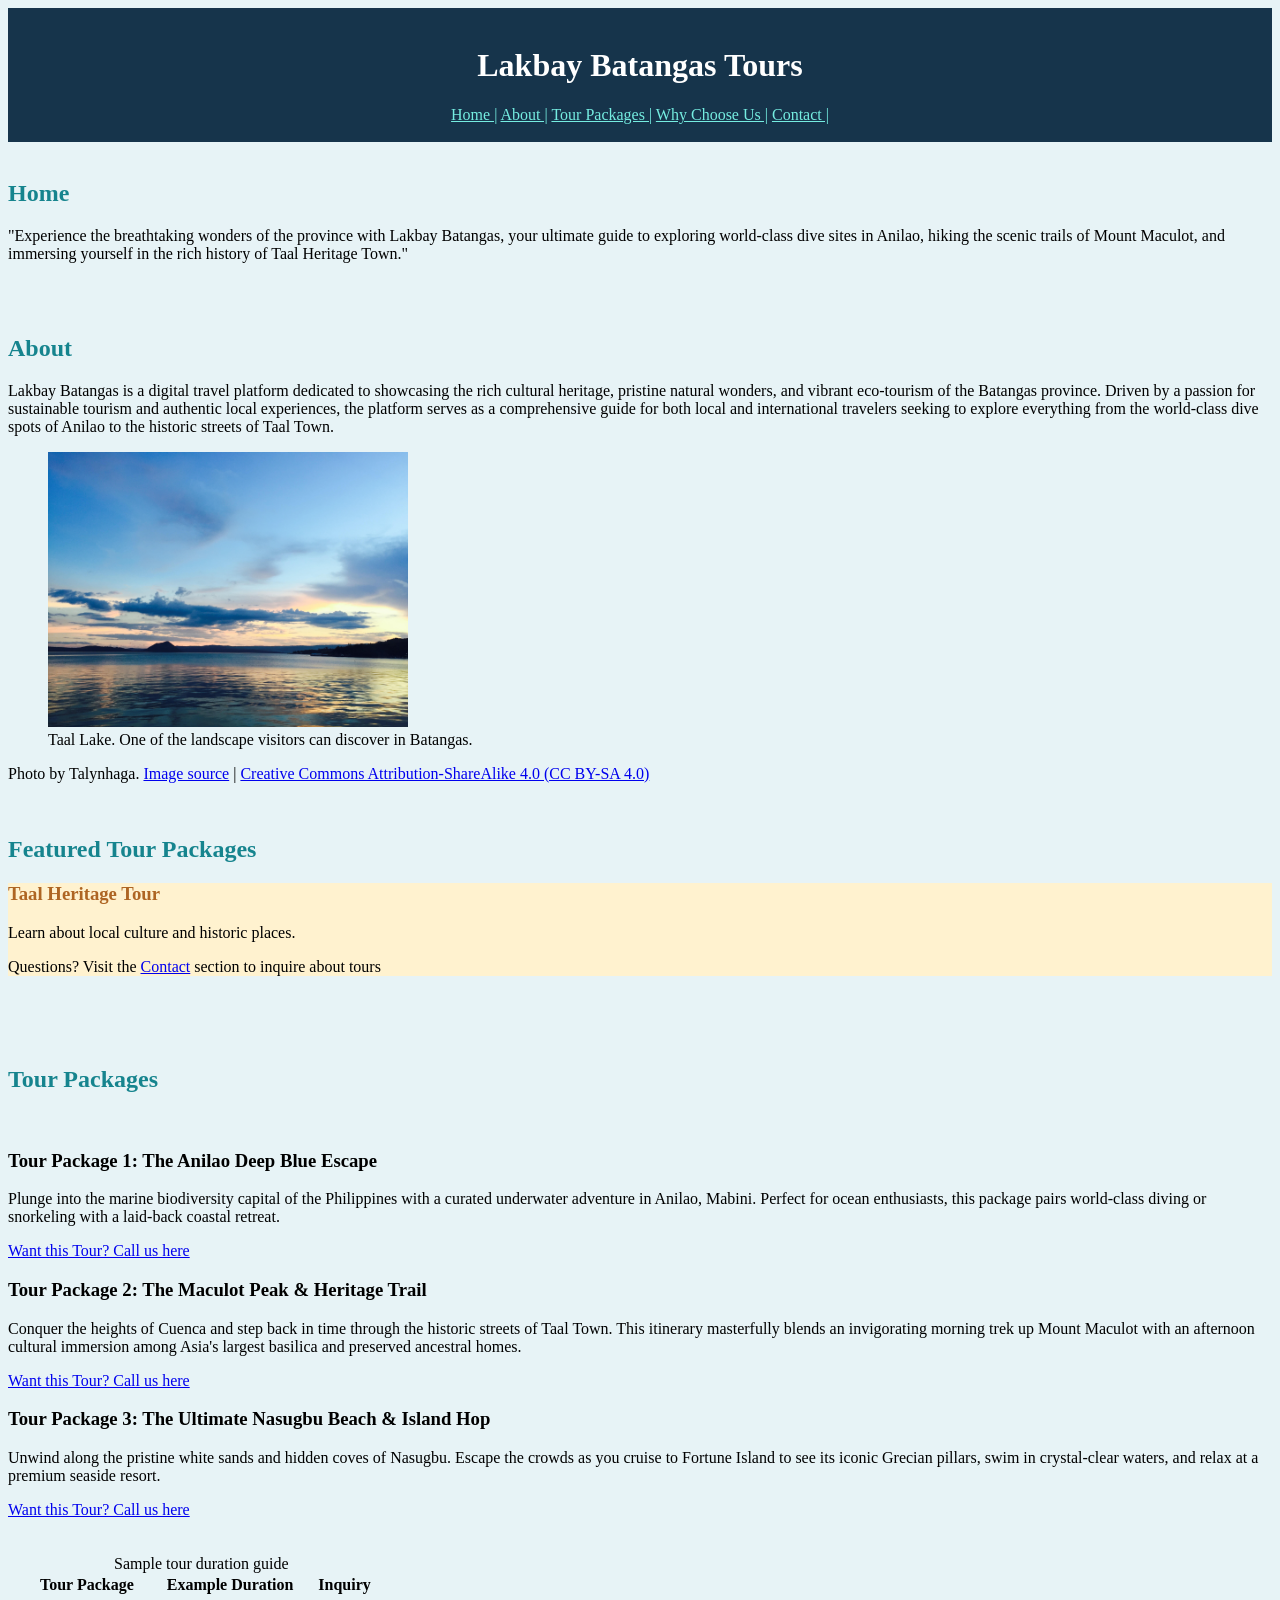
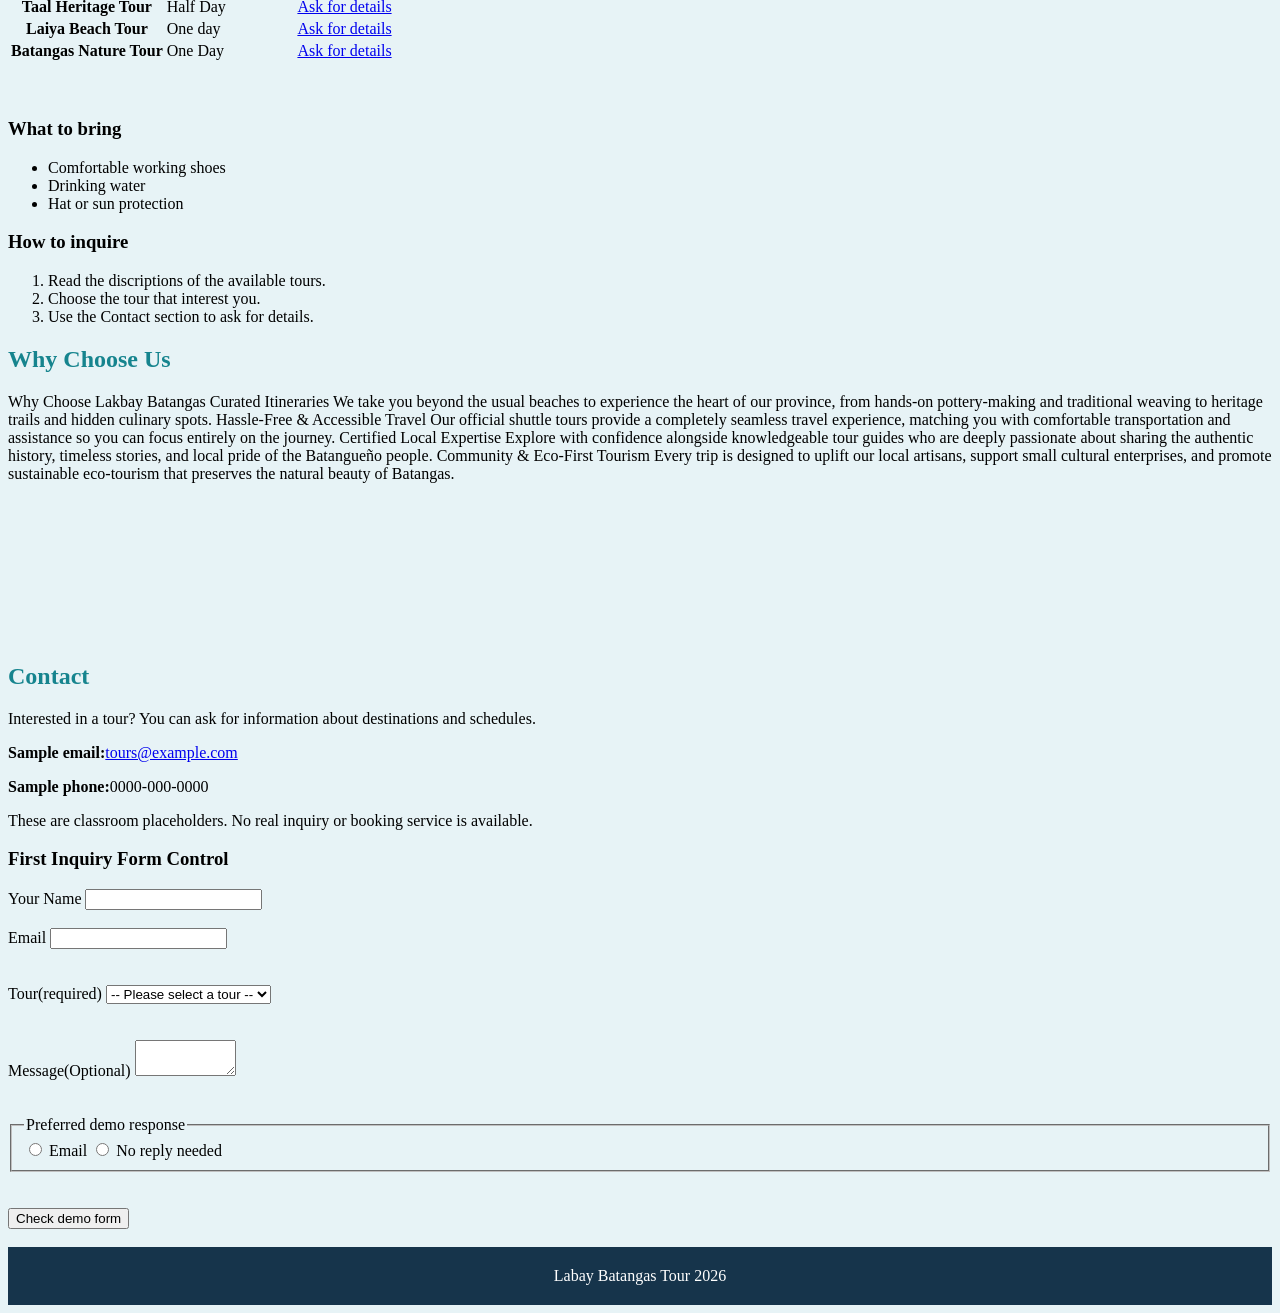
==== commit e70d924d: "Improved the foreground/background, made typography intentionally readable, showed visible link stat" ====
--- a/lakbaybatangasindex.html
+++ b/lakbaybatangasindex.html
@@ -47,12 +47,6 @@
                     <p>Questions? Visit the <a href="#contact">Contact</a> section to inquire about tours</p>
                 </section>
             
-        
-            <br>
-            <br>
-            <br>
-            <br>
-            <br>
             <br>
             <br>
             <br>
--- a/css/style.css
+++ b/css/style.css
@@ -3,10 +3,6 @@
     padding: 18px;
     color: #ffffff;
     text-align: center;
-}
-
-nav a{
-    color: #75ede1;
 }
 
 h2{
@@ -19,7 +15,7 @@
      padding: 20px;
 }
 
-#packages{
+body{
     background-color: #e7f3f6;
 }
 
@@ -30,3 +26,23 @@
 .Taal h3{
     color:#ae6523;
 }
+
+nav a:link{
+    color: #75ede1;
+}
+
+nav a:visited{
+    color: black;
+}
+nav a:hover{
+    color: black;
+}
+
+a:hover{
+    color:black
+}
+
+:focus-visible{
+    outline: 2px solid black;
+
+}
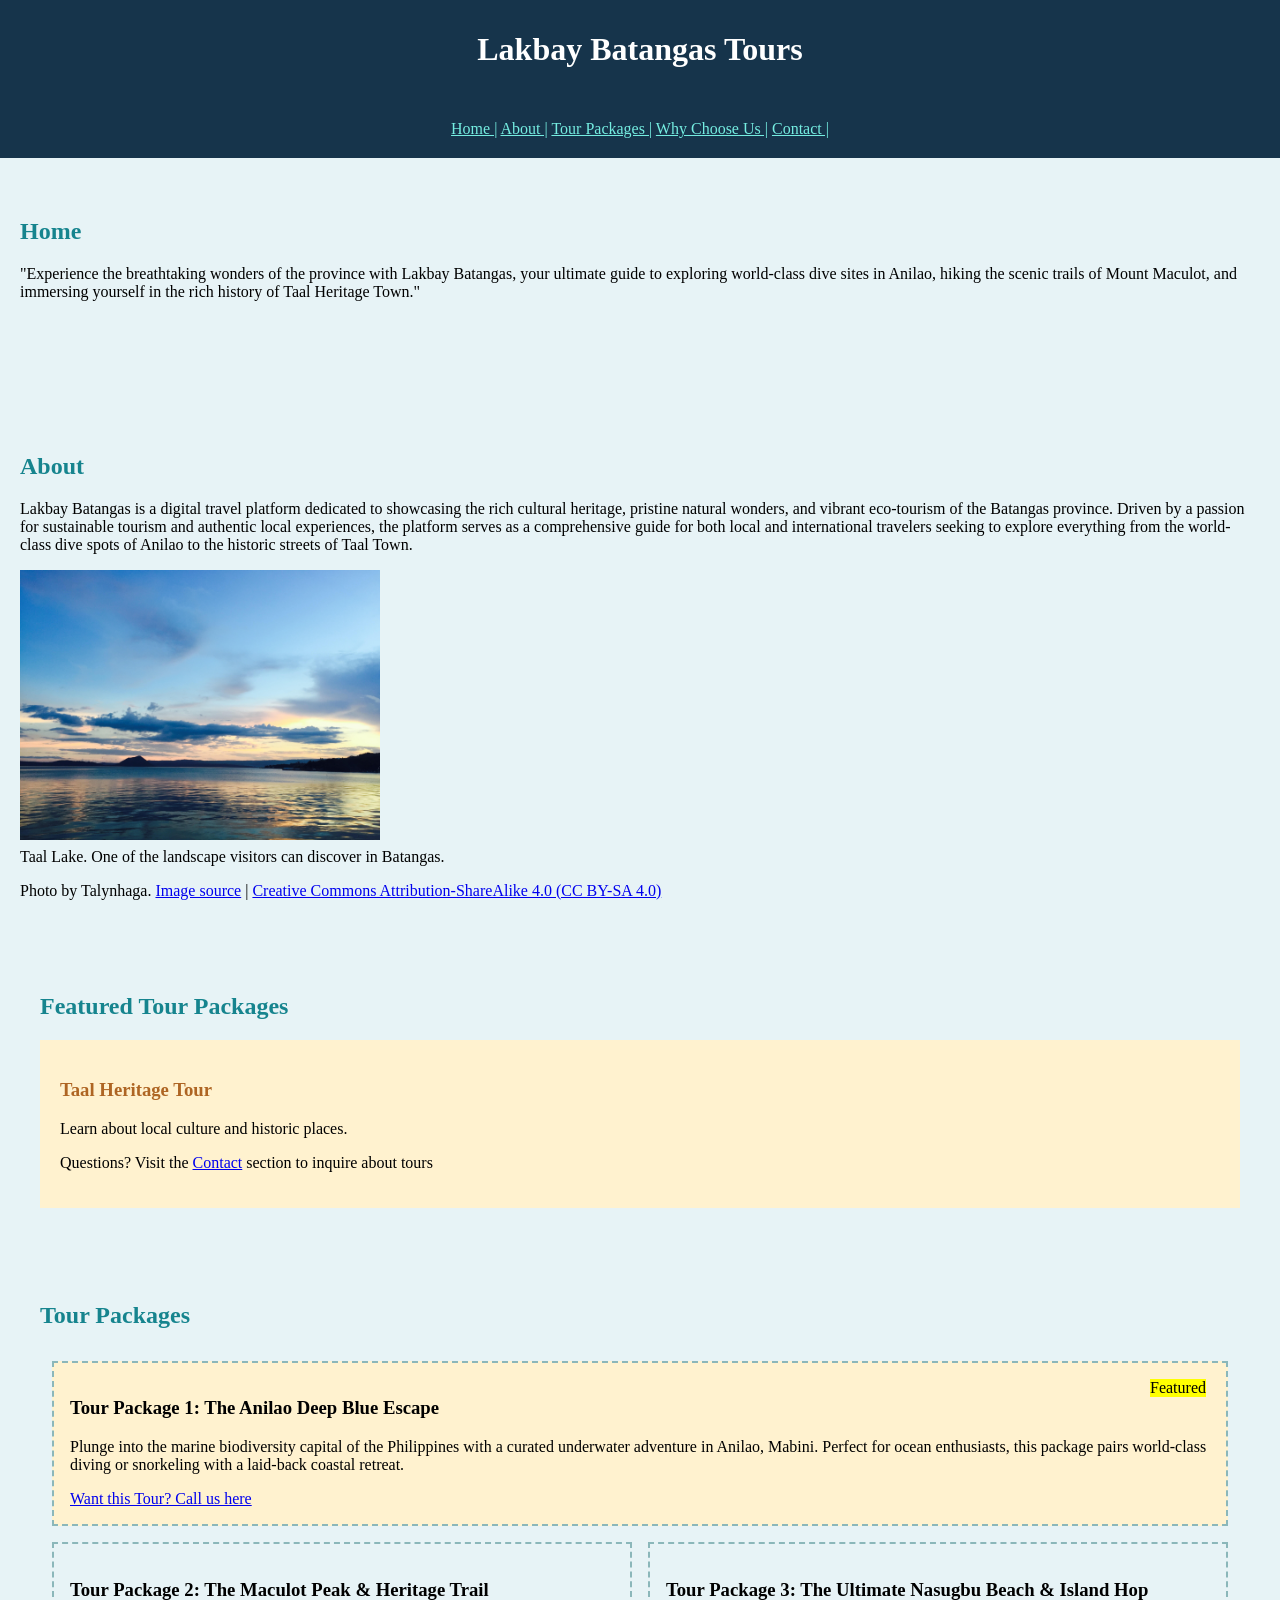
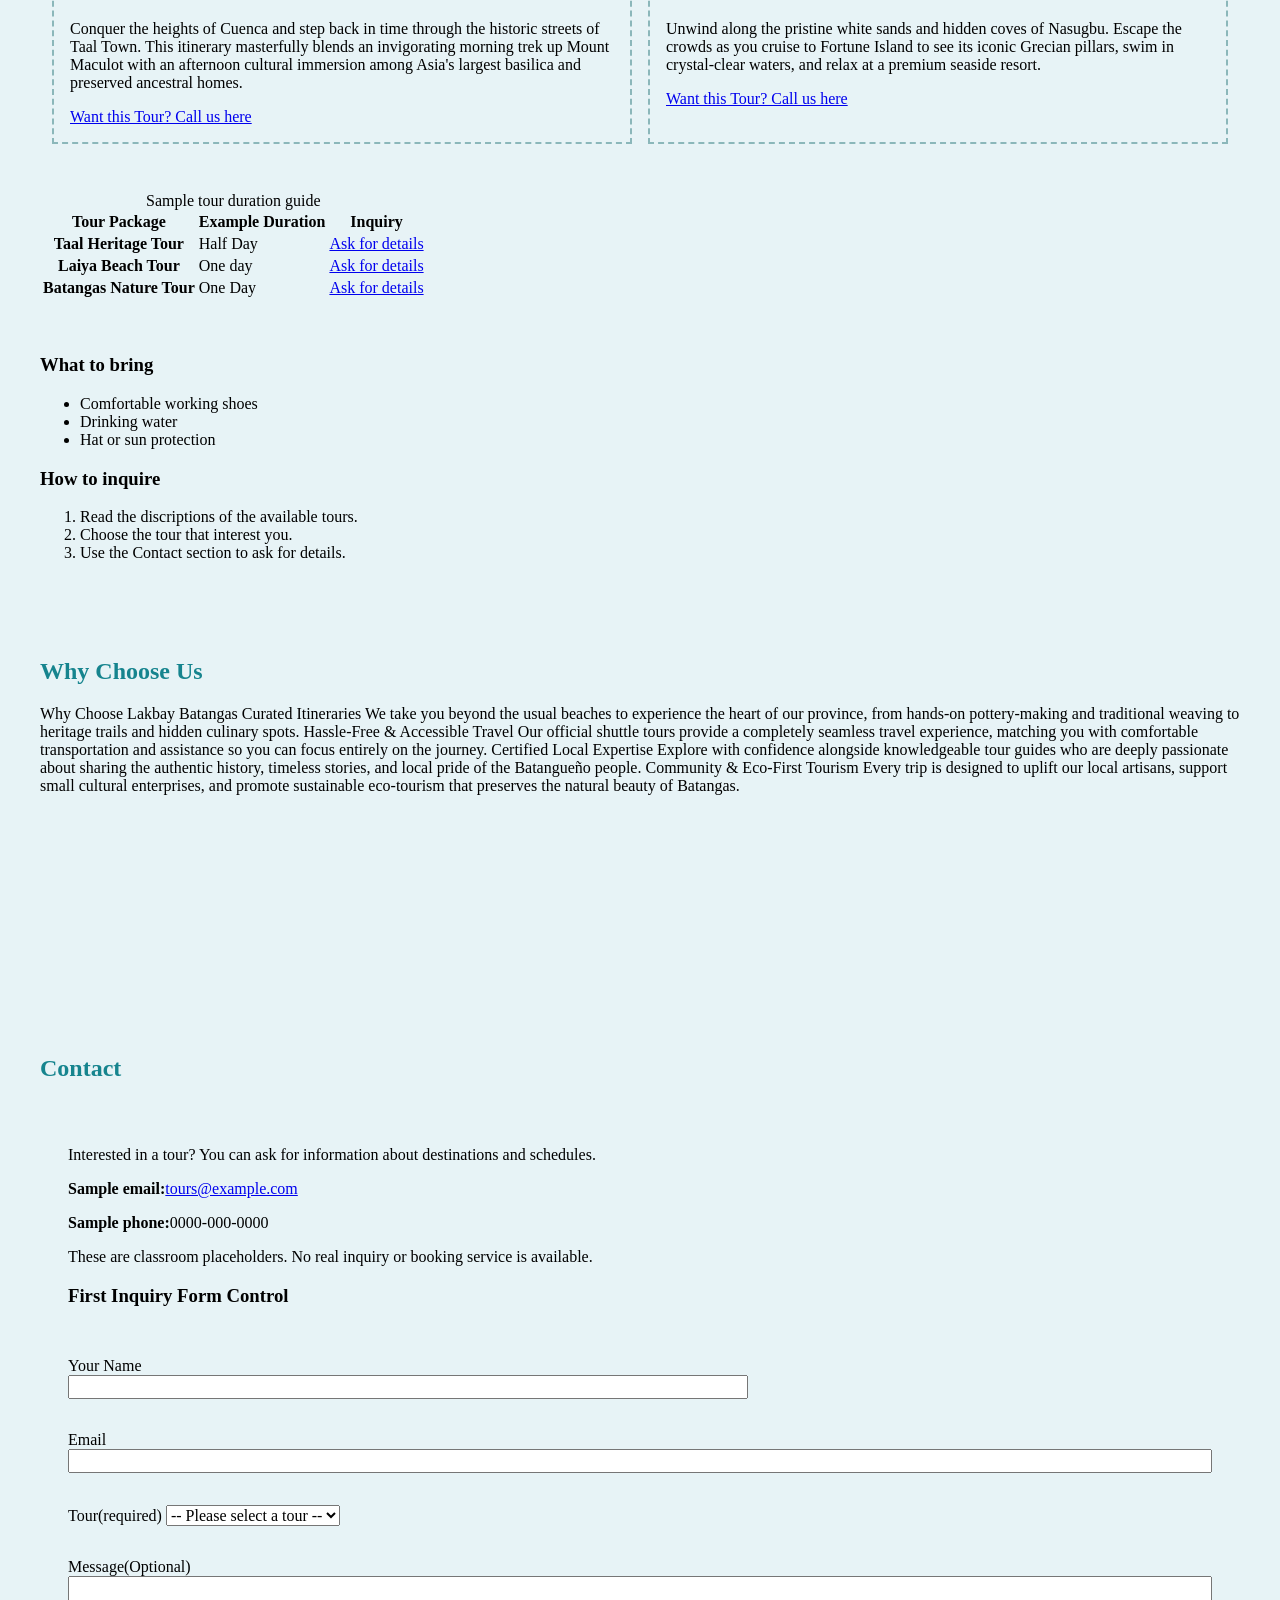
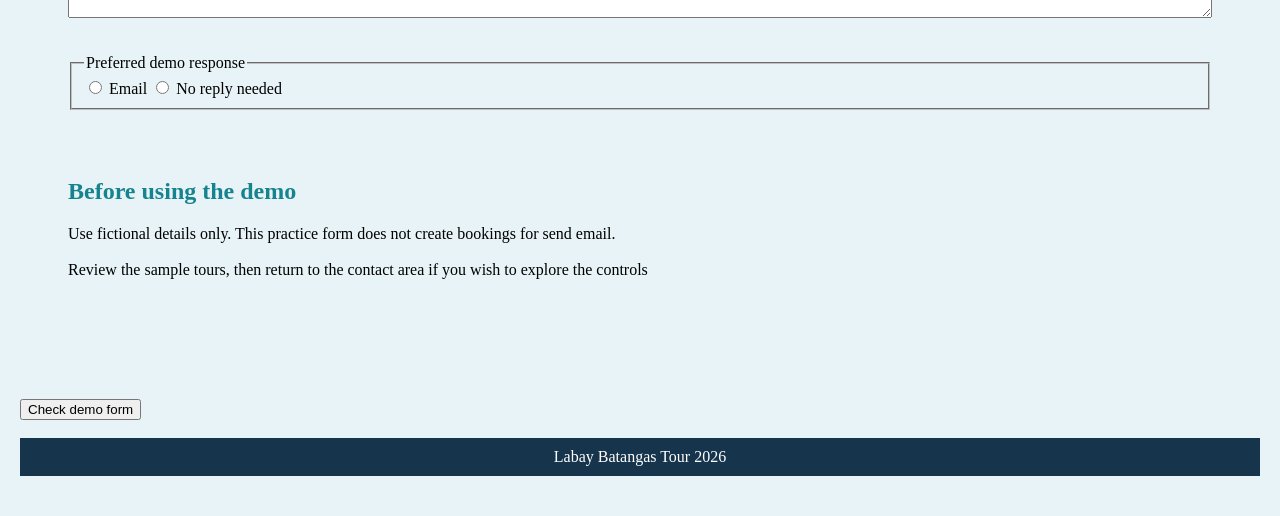
==== commit d9c1d25b: "Added responsiveness" ====
--- a/lakbaybatangasindex.html
+++ b/lakbaybatangasindex.html
@@ -2,13 +2,16 @@
 <!DOCTYPE html>
 <html>
     <head>
-        <meta charset="UTF-8"
+        <meta charset="UTF-8">
         <meta name="viewport" content="width=device-width, initial-scale=1.0">
         <title>Lakbay Batangas Tours</title>
     </head>
     <header>
         <h1>Lakbay Batangas Tours</h1>
-        <nav aria-label="Main Navigation">
+        
+        <link rel="stylesheet" href="css/style.css">
+    </header>
+    <nav aria-label="Main Navigation" class="sticky">
             
                 <a href="#home">Home |</a>
                <a href="#about">About |</a>
@@ -16,11 +19,9 @@
                 <a href="#why">Why Choose Us |</a>
                 <a href="#contact">Contact |</a>
             
-        </nav>
-        <link rel="stylesheet" href="css/style.css">
-    </header>
-            <br>
+    </nav>
     <body>
+       
         <section id="home">
                 <h2>Home</h2>
                 <p>"Experience the breathtaking wonders of the province with Lakbay Batangas, your ultimate guide to exploring world-class dive sites in Anilao, hiking the scenic trails of Mount Maculot, and immersing yourself in the rich history of Taal Heritage Town."</p>        
@@ -50,13 +51,14 @@
             <br>
             <br>
             <br>
-       
             <h2>Tour Packages</h2>
-            <br>
-                <article class="TourPackages">
+            <div class="container">
+            
+                <article class="TourPackages" id="featureditem">  
                     <h3>Tour Package 1: The Anilao Deep Blue Escape</h3>
                         <p>Plunge into the marine biodiversity capital of the Philippines with a curated underwater adventure in Anilao, Mabini. Perfect for ocean enthusiasts, this package pairs world-class diving or snorkeling with a laid-back coastal retreat.</p>
-                    <a href="#contact">Want this Tour? Call us here</a>
+                    <a href="#contact">Want this Tour? Call us here</a> 
+                    <p id="featuredtext">Featured</p>
                 </article>
                 <article class="TourPackages">
                     <h3>Tour Package 2: The Maculot Peak & Heritage Trail</h3>
@@ -68,6 +70,7 @@
                         <p>Unwind along the pristine white sands and hidden coves of Nasugbu. Escape the crowds as you cruise to Fortune Island to see its iconic Grecian pillars, swim in crystal-clear waters, and relax at a premium seaside resort.</p>
                     <a href="#contact">Want this Tour? Call us here</a>
                 </article>
+            </div>
          
             <br>
             <br>
@@ -113,14 +116,14 @@
         <section id="why">
                 <h2>Why Choose Us</h2>
                     <p>Why Choose Lakbay Batangas
-Curated Itineraries
-We take you beyond the usual beaches to experience the heart of our province, from hands-on pottery-making and traditional weaving to heritage trails and hidden culinary spots.
-Hassle-Free & Accessible Travel
-Our official shuttle tours provide a completely seamless travel experience, matching you with comfortable transportation and assistance so you can focus entirely on the journey.
-Certified Local Expertise
-Explore with confidence alongside knowledgeable tour guides who are deeply passionate about sharing the authentic history, timeless stories, and local pride of the Batangueño people.
-Community & Eco-First Tourism
-Every trip is designed to uplift our local artisans, support small cultural enterprises, and promote sustainable eco-tourism that preserves the natural beauty of Batangas.</p>
+            Curated Itineraries
+            We take you beyond the usual beaches to experience the heart of our province, from hands-on pottery-making and traditional weaving to heritage trails and hidden culinary spots.
+            Hassle-Free & Accessible Travel
+            Our official shuttle tours provide a completely seamless travel experience, matching you with comfortable transportation and assistance so you can focus entirely on the journey.
+            Certified Local Expertise
+            Explore with confidence alongside knowledgeable tour guides who are deeply passionate about sharing the authentic history, timeless stories, and local pride of the Batangueño people.
+            Community & Eco-First Tourism
+            Every trip is designed to uplift our local artisans, support small cultural enterprises, and promote sustainable eco-tourism that preserves the natural beauty of Batangas.</p>
         </section>
             <br>
             <br>
@@ -132,49 +135,66 @@
             <br>
         <section id="contact">
                 <h2>Contact</h2>
-                    <p> Interested in a tour? You can ask for information about destinations and schedules.</p>
-                    <p><strong>Sample email:</strong><a href="tours@example.com">tours@example.com</a></p>
-                    <p><strong>Sample phone:</strong>0000-000-0000</p>
-                    <p>These are classroom placeholders. No real inquiry or booking service is available.</p>
-                    <h3>First Inquiry Form Control</h3>
-
-                    <form action="#contact" method="get">
-                        <label for="visitor-name">Your Name</label>
-                         <input id="visitor-name" name="visitor_name" type="text" required>
-            <br>     
-            <br>
-                        <label for="email">Email</label>
-                         <input id="email" name="visitor_email" type="email" required>
-            <br>
-            <br>
-            <br>
-                    <label for="tour(required)">Tour(required)</label>
-                    <select id="tour(required)" name="tour" required>
-                            <option value="">-- Please select a tour --</option>
-                            <option value="Taal Heritage Tour">Taal Heritage Tour</option>
-                            <option value="Laiya Beach Tour">Laiya Beach Tour</option>
-                            <option value="Batangas Nature Tour">Batangas Nature Tour</option>
-                    </select>
-            <br>
-            <br>
-            <br>
-                    <label for="message(optional)">Message(Optional)</label>
-                    <textarea id="message(optional)" name="message" row="50" cols="10"></textarea>
-                    
-            <br>
-            <br>
-            <br>        
-                    
-                        <fieldset>
-                        <legend>Preferred demo response</legend>
-                        
-                            <input type="radio" id="email" name="options" value="option1" required>
+
+                    <div id="containerforcontact">
+                    <div id="partition-left">
+                        <article class="inserted">
+                        <p> Interested in a tour? You can ask for information about destinations and schedules.</p>
+                        <p><strong>Sample email:</strong><a href="tours@example.com">tours@example.com</a></p>
+                        <p><strong>Sample phone:</strong>0000-000-0000</p>
+                        <p>These are classroom placeholders. No real inquiry or booking service is available.</p>
+                        <h3>First Inquiry Form Control</h3>
+                        </article>
+
+                        <article class="inserted">
+                        <form action="#contact" method="get">
+                            <label for="visitor-name">Your Name</label>
+                            <input id="visitor-name" name="visitor_name" type="text" required>
+                        </article>
+                
+                        <article class="inserted">
                             <label for="email">Email</label>
-
-                            <input type="radio" id="noreply" name="options" value="option2">
-                            <label for="noreply">No reply needed</label>
-                       
-                        </fieldset>
+                            <input id="email" name="visitor_email" type="email" required>
+                        </article>
+            
+                        <article class="inserted">
+                        <label for="tour(required)">Tour(required)</label>
+                        <select id="tour(required)" name="tour" required>
+                                <option value="">-- Please select a tour --</option>
+                                <option value="Taal Heritage Tour">Taal Heritage Tour</option>
+                                <option value="Laiya Beach Tour">Laiya Beach Tour</option>
+                                <option value="Batangas Nature Tour">Batangas Nature Tour</option>
+                        </select>
+                        </article>
+            
+                        <article class="inserted">
+                        <label for="message(optional)">Message(Optional)</label>
+                        <textarea id="message(optional)" name="message" row="50" cols="10"></textarea>
+                        </article>
+                
+                        <article class="inserted">
+                            <fieldset>
+                            <legend>Preferred demo response</legend>
+                            
+                                <input type="radio" id="email" name="options" value="option1" required>
+                                <label for="email">Email</label>
+
+                                <input type="radio" id="noreply" name="options" value="option2">
+                                <label for="noreply">No reply needed</label>           
+                            </fieldset>
+                        </article>
+                    </div>
+                   
+
+                    <div id="partition-right">
+                        <article class="inserted">
+                            <p id="before"><h2>Before using the demo</h2>
+                            Use fictional details only. This practice form does not create bookings for send email.<br><br>Review the sample tours, then return to the contact area if you wish to explore the controls</p>
+                        </article>   
+                    </div>
+ 
+
+                    </div>
                     
                    
         </section>
--- a/css/style.css
+++ b/css/style.css
@@ -46,3 +46,129 @@
     outline: 2px solid black;
 
 }
+
+figure{
+    margin:16px 0;
+}
+
+figure img{
+    display: block;
+    max-width: 100%;
+    height: auto;
+}
+
+figcaption{
+    margin-top: 8px;
+}
+
+*, *::before, *::after{
+    box-sizing: border-box;
+}
+body{
+    margin: 0;
+}
+
+header, footer{
+    padding: 10px;
+}
+
+section{
+    padding: 20px;
+    margin-block: 20px;
+}
+
+article{
+    padding: 16px;
+}
+
+article + article{
+    padding: 16px;
+}
+
+main{
+    width: 90%;
+    max-width: 1000px;
+    margin-inline: auto;
+}
+
+section{
+    min-width: 0;
+}
+
+form{
+    max-width: 680px;
+}
+
+input, select, textarea{
+    max-width: 100%;
+    font: inherit;
+}
+
+input:not([type="radio"]){
+    width: 100%;
+}
+
+textarea{
+    width:100%;
+}
+
+.container{
+    display: grid;
+    grid-template-columns: 1fr 1fr;
+    gap: 16px;
+    padding: 12px;
+}
+
+.TourPackages{
+    border: 2px dashed #8bb7ba;
+}
+
+#featureditem{
+    position: relative;
+    background-color: #fff2cf;
+}
+
+
+#featuredtext{
+    position: absolute;
+    right: 20px;
+    top: 0px;
+    background-color: yellow;
+    width: fit-content
+}
+
+.sticky{
+    position: sticky;
+    background-color: #16344b;
+    top: 0;
+    text-align: center;
+    padding: 20px;
+    z-index: 100;
+}
+
+fieldset {
+    min-inline-size: 0;
+}
+
+#containerforcontact{
+    display: grid;
+    grid-template-columns: 1fr 1fr;
+    gap: 16px;
+    padding: 12px;
+}
+
+.container, #containerforcontact {
+  grid-template-columns: 1fr;
+}
+
+@media (min-width: 48rem){
+    .container{
+        grid-template-columns: repeat(2, minmax(0, 1fr));
+    #containerforcontact{
+        grid-template-columns:minmax(0, 2fr) minmax(0, 1fr);
+    }
+    }
+#featureditem{
+    grid-column: span 2;
+}
+}
